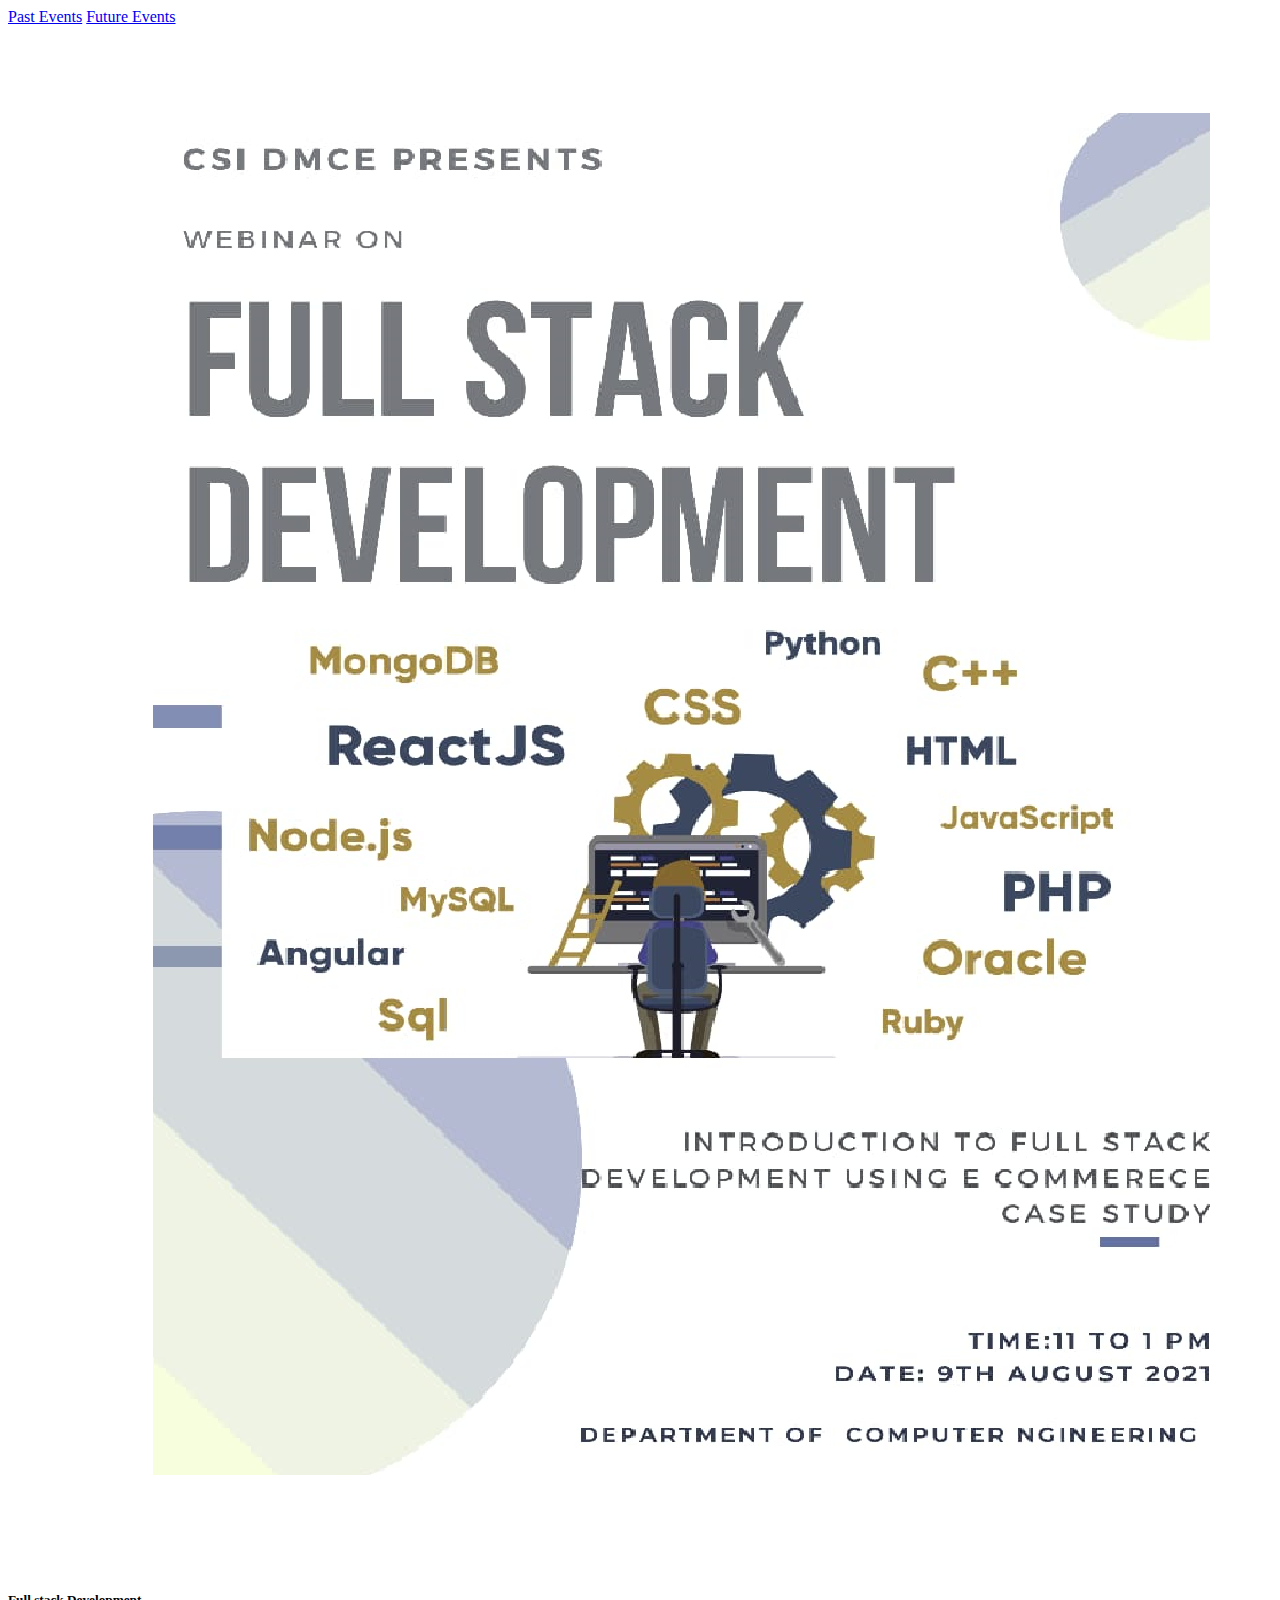
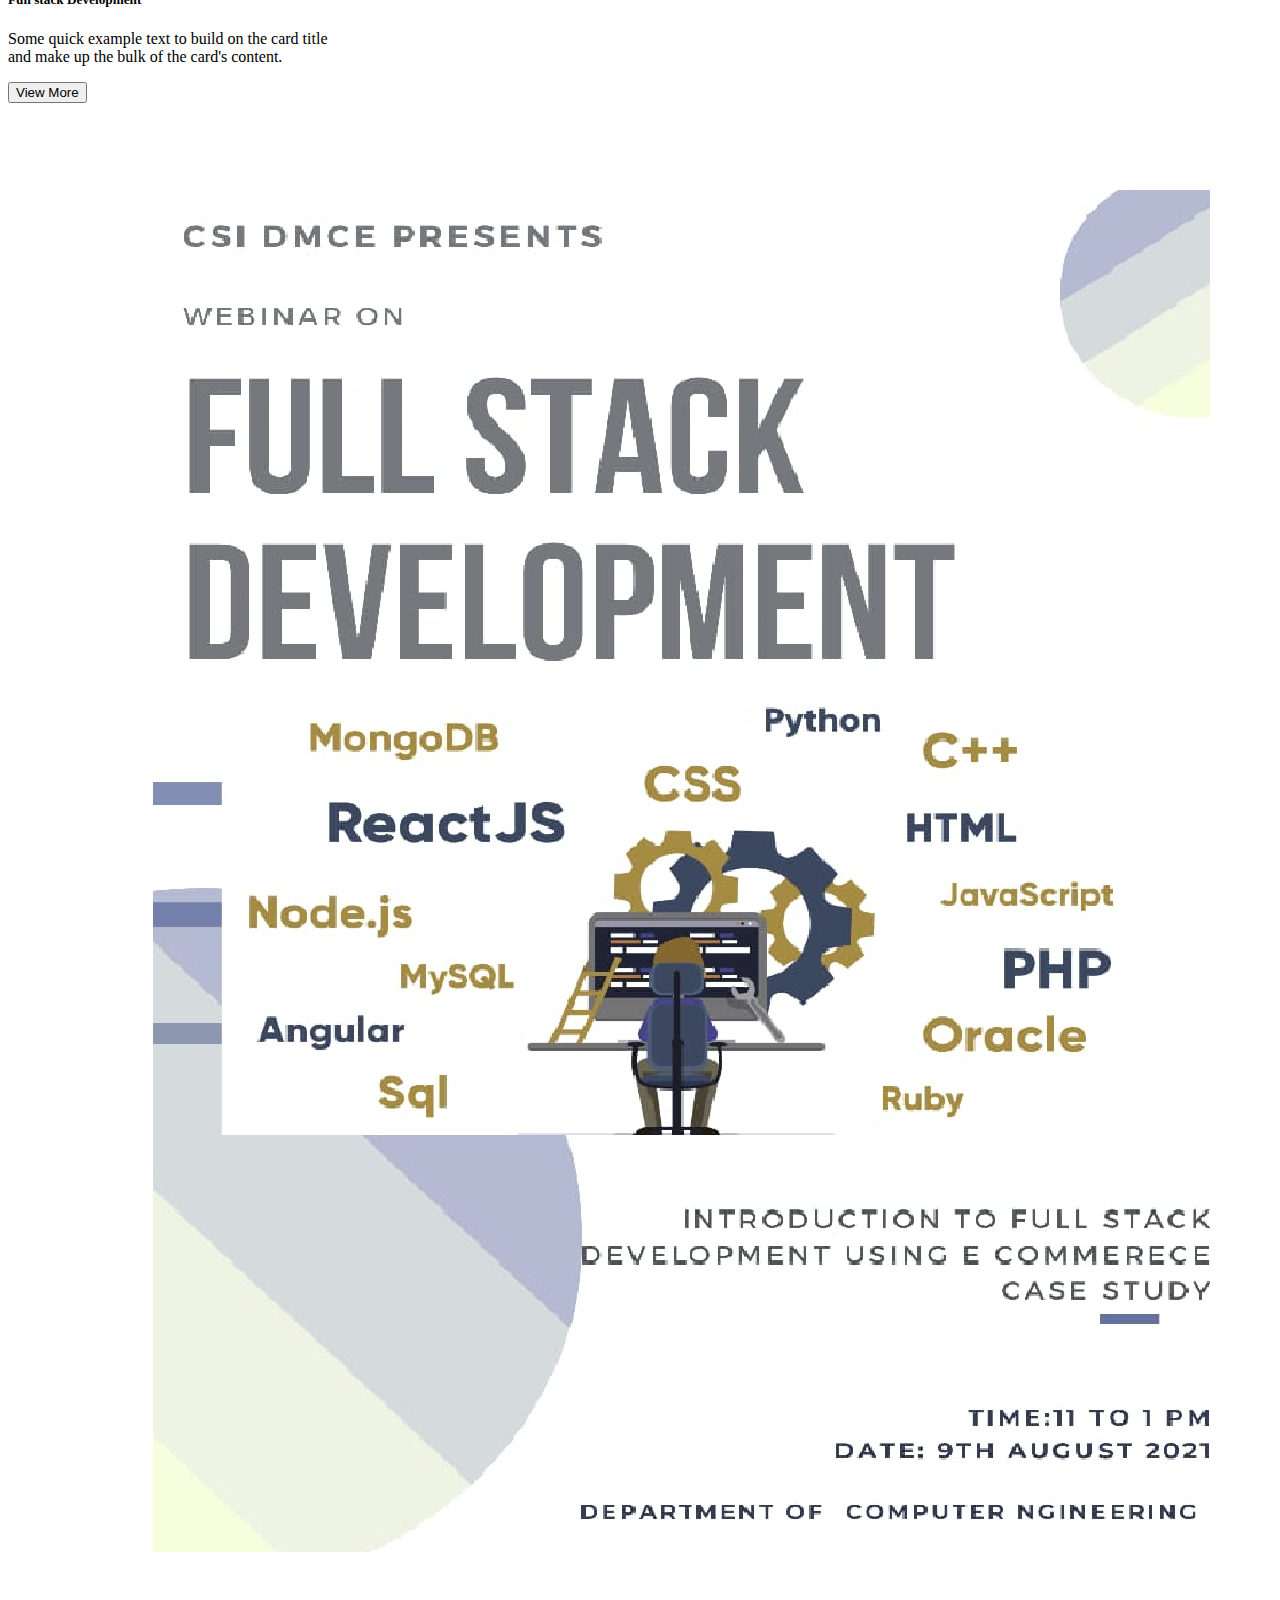
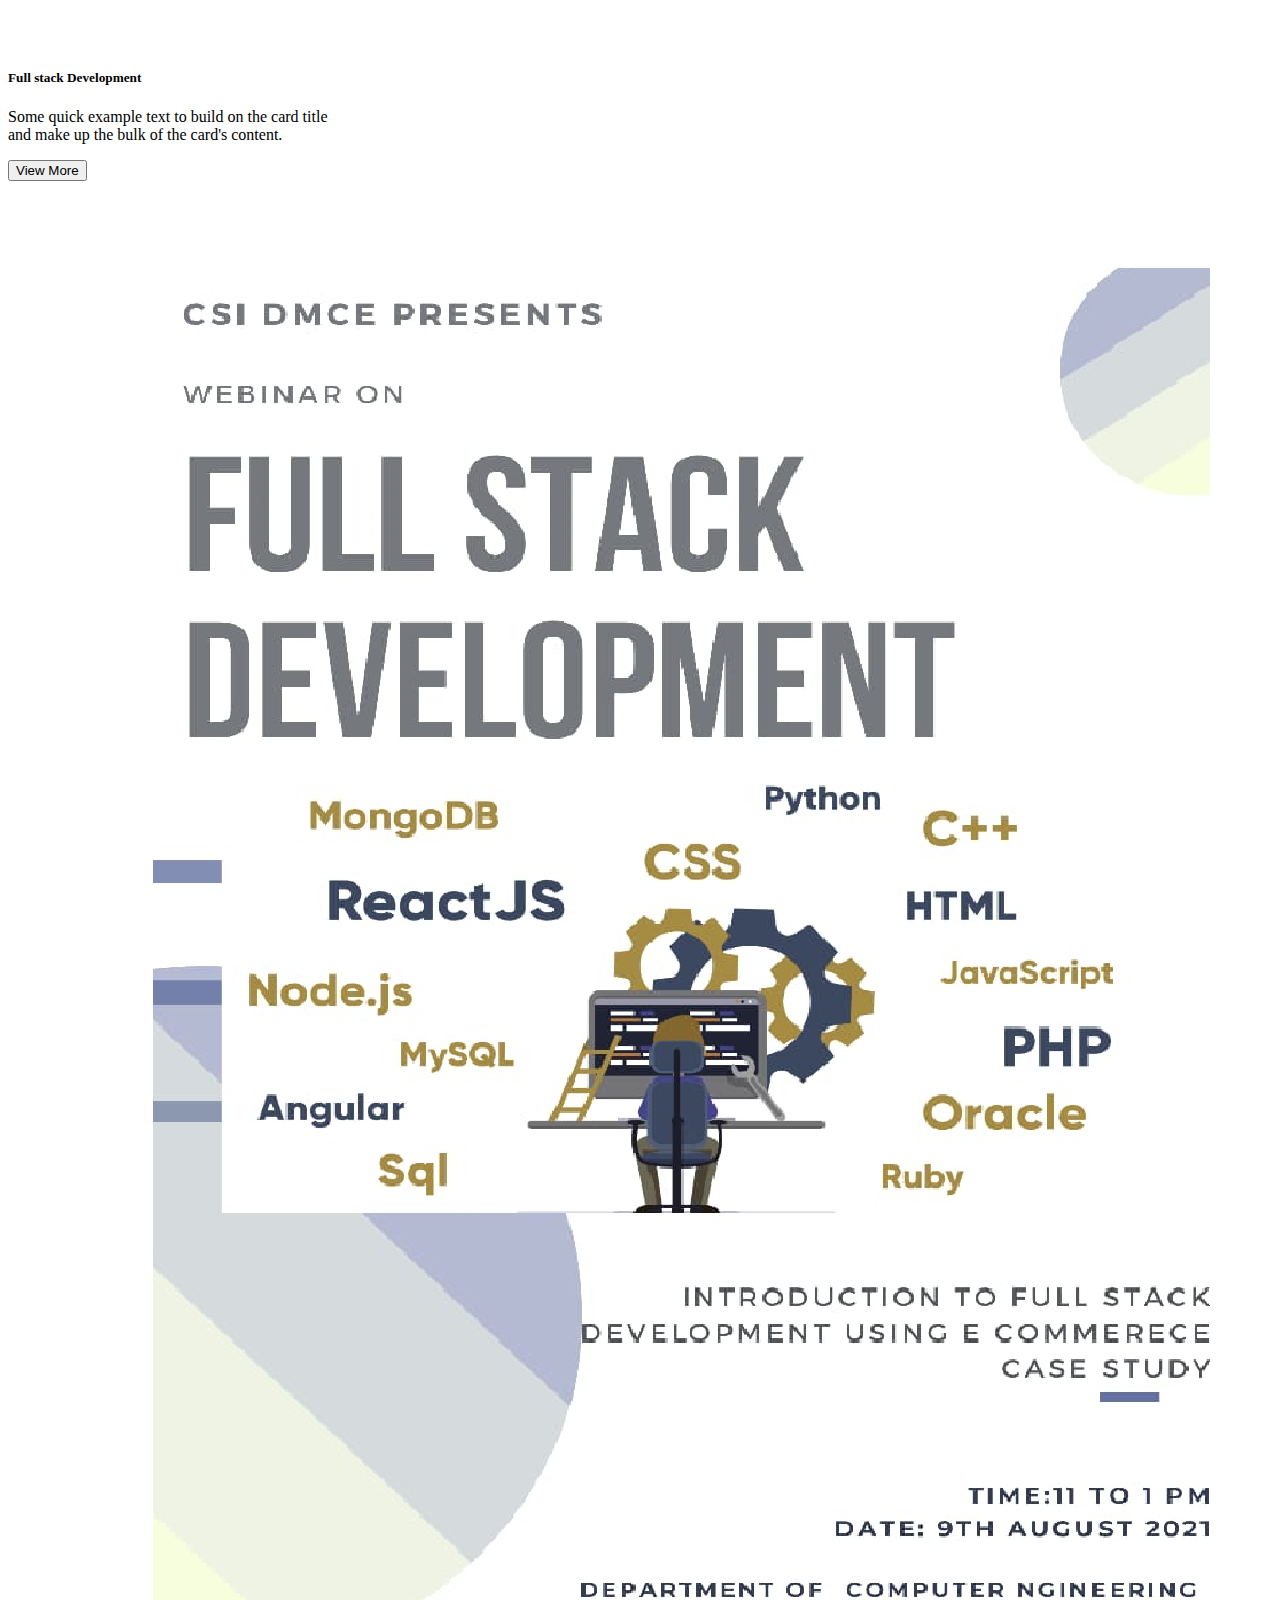
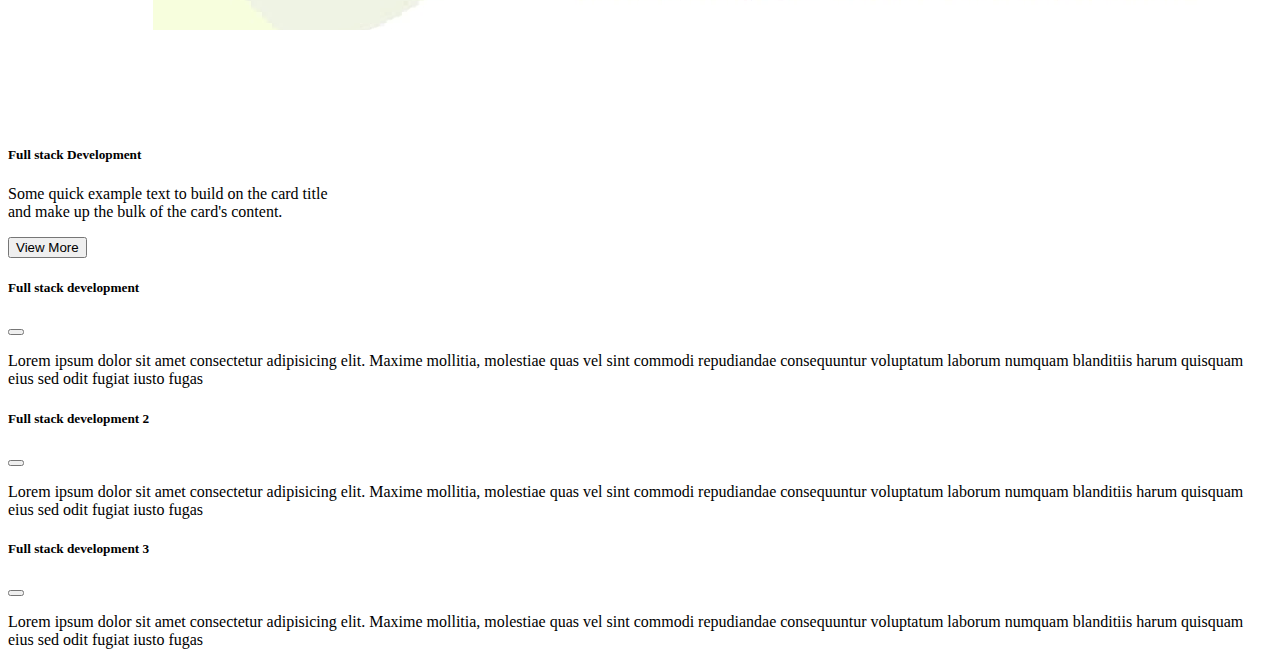
==== events.html @ 33188502 "Add modal on View more" ====
<!DOCTYPE html>
<html lang="en">

<head>
    <meta charset="UTF-8">
    <meta http-equiv="X-UA-Compatible" content="IE=edge">
    <meta name="viewport" content="width=device-width, initial-scale=1.0">
    <title>Document</title>
</head>

<body>
    <!doctype html>
    <html lang="en">

    <head>
        <!-- Required meta tags -->
        <meta charset="utf-8">
        <meta name="viewport" content="width=device-width, initial-scale=1">

        <!-- Bootstrap CSS -->
        <link href="https://cdn.jsdelivr.net/npm/bootstrap@5.1.3/dist/css/bootstrap.min.css" rel="stylesheet" integrity="sha384-1BmE4kWBq78iYhFldvKuhfTAU6auU8tT94WrHftjDbrCEXSU1oBoqyl2QvZ6jIW3" crossorigin="anonymous">

        <title></title>
    </head>

    <body>
        <!-- As a heading -->

        <nav class="navbar navbar-light bg-dark">
            <div class="container-fluid  d-flex justify-content-start">
                <a class="navbar-brand text-light" href="#">Past Events</a>
                <a class="navbar-brand text-light" href="#">Future Events</a>

            </div>
        </nav>
        <div class="container-fluid">
            <div class="row">
                <!-- first card -->
                <div class="col-md-4 col-sm-12 col-12 d-flex justify-content-center p-5">
                    <div class="card shadow-lg p-3 mb-5 bg-body rounded" style="width: 20rem;">
                        <div class="container  border-dark m-0 p-0">
                            <img class="card-img-top img-fluid" src="assets/img/Event/FullStack Web Development.png" alt="Card image cap ">
                        </div>
                        <div class="card-body border-dark border-top border-3 ">
                            <h5 class="card-title ">Full stack Development</h5>
                            <p class="card-text ">Some quick example text to build on the card title and make up the bulk of the card's content.</p>
                            <button class="btn btn-primary" data-bs-toggle="modal" data-bs-target="#fullstack">View More</button>
                        </div>
                    </div>
                </div>
                <!-- second card -->
                <div class="col-md-4 col-sm-12 col-12 d-flex justify-content-center p-5">
                    <div class="card  shadow-lg p-3 mb-5 bg-body rounded" style="width: 20rem;height:auto; ">
                        <img class="card-img-top img-fluid " src="assets/img/Event/FullStack Web Development.png " alt="Card image cap ">
                        <div class="card-body border-dark border-top border-3 ">
                            <h5 class="card-title ">Full stack Development</h5>
                            <p class="card-text ">Some quick example text to build on the card title and make up the bulk of the card's content.</p>
                            <button class="btn btn-primary " data-bs-toggle="modal" data-bs-target="#fullstack2">View More</button>
                        </div>
                    </div>
                </div>
                <!-- third card -->
                <div class="col-md-4 col-sm-12 col-12 d-flex justify-content-center p-5">
                    <div class="card  shadow-lg p-3 mb-5 bg-body rounded" style="width:20rem; ">
                        <img class="card-img-top img-fluid " src="assets/img/Event/FullStack Web Development.png " alt="Card image cap ">
                        <div class="card-body border-dark border-top border-3 ">
                            <h5 class="card-title ">Full stack Development</h5>
                            <p class="card-text ">Some quick example text to build on the card title and make up the bulk of the card's content.</p>
                            <button class="btn btn-primary " data-bs-toggle="modal" data-bs-target="#fullstack3">View More</button>
                        </div>
                    </div>
                </div>
            </div>
        </div>


        <!-- modal event 1-->
        <div class="modal fade" id="fullstack" tabindex="-1" aria-labelledby="exampleModalLabel" aria-hidden="true">
            <div class="modal-dialog">
                <div class="modal-content">
                    <div class="modal-header">
                        <h5 class="modal-title" id="exampleModalLabel">Full stack development</h5>
                        <button type="button" class="btn-close" data-bs-dismiss="modal" aria-label="Close"></button>
                    </div>
                    <div class="modal-body ">
                        <p>Lorem ipsum dolor sit amet consectetur adipisicing elit. Maxime mollitia, molestiae quas vel sint commodi repudiandae consequuntur voluptatum laborum numquam blanditiis harum quisquam eius sed odit fugiat iusto fugas</p>
                    </div>

                </div>
            </div>
        </div>

        <!-- modal 2 -->
        <div class="modal fade " id="fullstack2" tabindex="-1 " aria-labelledby="exampleModalLabel " aria-hidden="true ">
            <div class="modal-dialog ">
                <div class="modal-content ">
                    <div class="modal-header ">
                        <h5 class="modal-title " id="exampleModalLabel ">Full stack development 2</h5>
                        <button type="button " class="btn-close" data-bs-dismiss="modal" aria-label="Close"></button>
                    </div>
                    <div class="modal-body">
                        <p>Lorem ipsum dolor sit amet consectetur adipisicing elit. Maxime mollitia, molestiae quas vel sint commodi repudiandae consequuntur voluptatum laborum numquam blanditiis harum quisquam eius sed odit fugiat iusto fugas</p>
                    </div>

                </div>
            </div>
        </div>
        <!-- modal 3 -->
        <div class="modal fade " id="fullstack3" tabindex="-1" aria-labelledby="exampleModalLabel" aria-hidden="true">
            <div class="modal-dialog ">
                <div class="modal-content ">
                    <div class="modal-header ">
                        <h5 class="modal-title" id="exampleModalLabel">Full stack development 3</h5>
                        <button type="button" class="btn-close " data-bs-dismiss="modal" aria-label="Close "></button>
                    </div>
                    <div class="modal-body">
                        <p>Lorem ipsum dolor sit amet consectetur adipisicing elit. Maxime mollitia, molestiae quas vel sint commodi repudiandae consequuntur voluptatum laborum numquam blanditiis harum quisquam eius sed odit fugiat iusto fugas</p>
                    </div>

                </div>
            </div>
        </div>

        <script src="https://cdn.jsdelivr.net/npm/bootstrap@5.1.3/dist/js/bootstrap.bundle.min.js " integrity="sha384-ka7Sk0Gln4gmtz2MlQnikT1wXgYsOg+OMhuP+IlRH9sENBO0LRn5q+8nbTov4+1p " crossorigin="anonymous "></script>


    </body>

    </html>

</body>

</html>

</html>
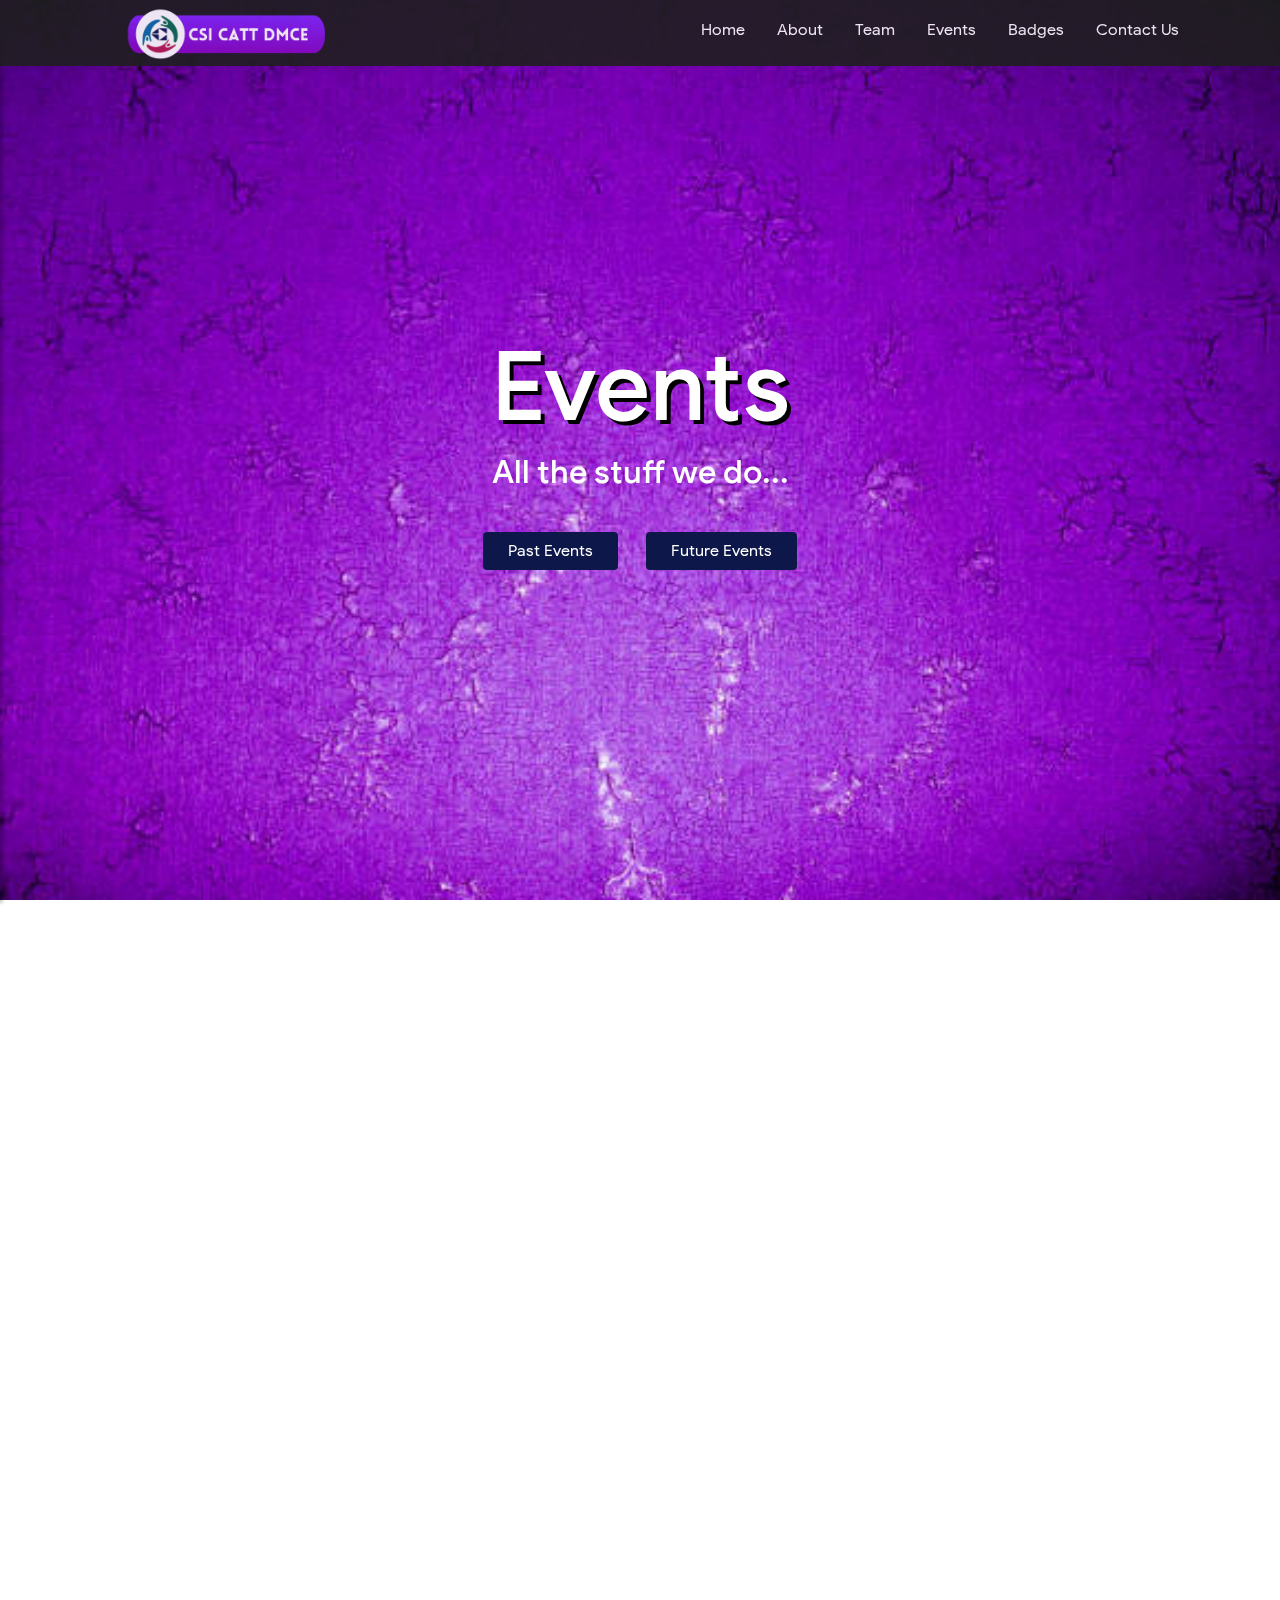
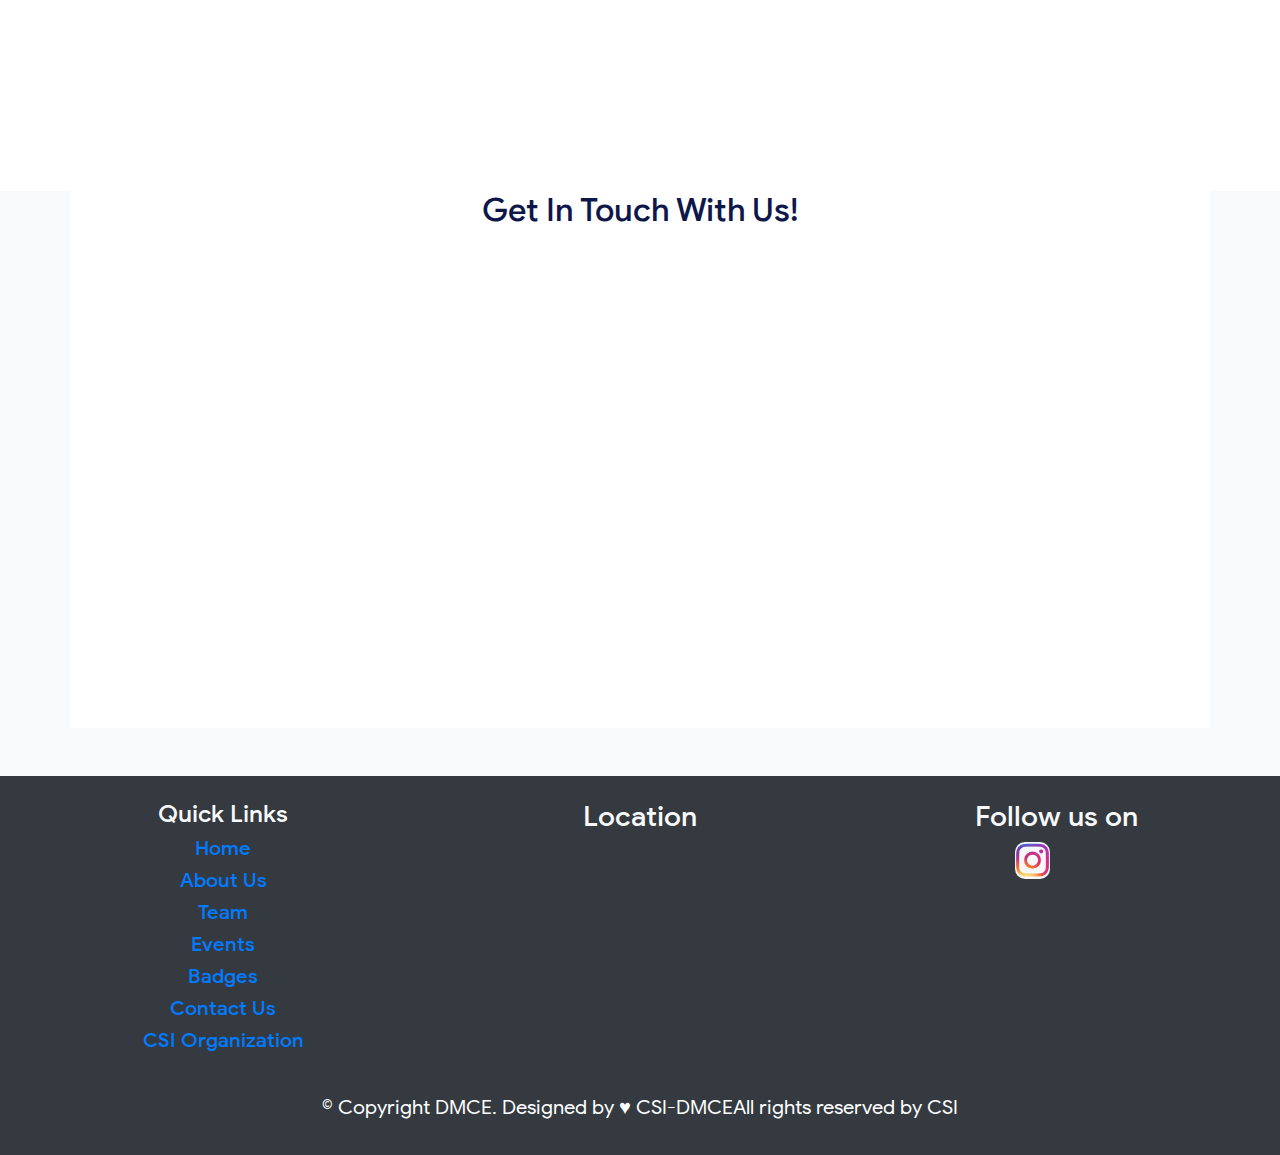
==== commit 8aa19eee: "Added events page" ====
--- a/events.html
+++ b/events.html
@@ -1,135 +1,575 @@
-<!DOCTYPE html>
+<!doctype html>
 <html lang="en">
 
 <head>
-    <meta charset="UTF-8">
-    <meta http-equiv="X-UA-Compatible" content="IE=edge">
-    <meta name="viewport" content="width=device-width, initial-scale=1.0">
-    <title>Document</title>
+    <title></title>
+    <!-- Required meta tags -->
+    <meta charset="utf-8">
+    <meta name="viewport" content="width=device-width, initial-scale=1, shrink-to-fit=no">
+    <link href="assets/img/csi.jpg" rel="icon">
+    <link href="https://fonts.googleapis.com/css2?family=Poppins:ital,wght@0,200;0,400;1,700&display=swap" rel="stylesheet">
+    <link href="assets/css/events.css" rel="stylesheet">
+    <link rel="stylesheet" href="assets/css/style.css">
+    <link href="assets/css/navbar.css" rel="stylesheet">
+    <link rel="stylesheet" href="https://stackpath.bootstrapcdn.com/bootstrap/4.3.1/css/bootstrap.min.css" integrity="sha384-ggOyR0iXCbMQv3Xipma34MD+dH/1fQ784/j6cY/iJTQUOhcWr7x9JvoRxT2MZw1T" crossorigin="anonymous">
+    <link rel="stylesheet" href="https://stackpath.bootstrapcdn.com/font-awesome/4.7.0/css/font-awesome.min.css">
+    <link href="https://unpkg.com/aos@2.3.1/dist/aos.css" rel="stylesheet">
+    <script src="https://unpkg.com/aos@2.3.1/dist/aos.js"></script>
+    <!-- Global site tag (gtag.js) - Google Analytics -->
+    <script async src="https://www.googletagmanager.com/gtag/js?id=G-CCS3W88SJN"></script>
+    <script>
+        window.dataLayer = window.dataLayer || [];
+
+        function gtag() {
+            dataLayer.push(arguments);
+        }
+        gtag('js', new Date());
+
+        gtag('config', 'G-CCS3W88SJN');
+    </script>
 </head>
 
 <body>
-    <!doctype html>
-    <html lang="en">
-
-    <head>
-        <!-- Required meta tags -->
-        <meta charset="utf-8">
-        <meta name="viewport" content="width=device-width, initial-scale=1">
-
-        <!-- Bootstrap CSS -->
-        <link href="https://cdn.jsdelivr.net/npm/bootstrap@5.1.3/dist/css/bootstrap.min.css" rel="stylesheet" integrity="sha384-1BmE4kWBq78iYhFldvKuhfTAU6auU8tT94WrHftjDbrCEXSU1oBoqyl2QvZ6jIW3" crossorigin="anonymous">
-
-        <title></title>
-    </head>
-
-    <body>
-        <!-- As a heading -->
-
-        <nav class="navbar navbar-light bg-dark">
-            <div class="container-fluid  d-flex justify-content-start">
-                <a class="navbar-brand text-light" href="#">Past Events</a>
-                <a class="navbar-brand text-light" href="#">Future Events</a>
-
-            </div>
+    <div class="container-fluid m-0 p-0">
+        <nav id="sidebar">
+            <div id="dismiss">
+                <i class="fa fa-arrow-left"></i>
+            </div>
+
+            <div class="sidebar-header">
+                <h3>CSI-CATT DMCE</h3>
+            </div>
+
+            <ul class="list-unstyled components">
+                <li>
+                    <a class="navbar-link" href="#">Home</a>
+                </li>
+
+                <li>
+                    <a class="normal-nav-link" href="#homeSubmenu" data-toggle="collapse" aria-expanded="false">About</a>
+                    <ul class="collapse list-unstyled" id="homeSubmenu">
+                        <li>
+                            <a class="navbar-link" href="#moreondsc">Who We Are</a>
+                        </li>
+                        <li>
+                            <a class="navbar-link" href="#whattoexpect">What To Expect</a>
+                        </li>
+                    </ul>
+                </li>
+                <li>
+                    <a class="navbar-link" href="team.html">Meet the Team</a>
+                </li>
+                <li>
+                    <a class="navbar-link" href="events.html">Events</a>
+                </li>
+                <li>
+                    <a class="navbar-link" href="#footer">Contact Us</a>
+                </li>
+
+            </ul>
+
         </nav>
-        <div class="container-fluid">
-            <div class="row">
-                <!-- first card -->
-                <div class="col-md-4 col-sm-12 col-12 d-flex justify-content-center p-5">
-                    <div class="card shadow-lg p-3 mb-5 bg-body rounded" style="width: 20rem;">
-                        <div class="container  border-dark m-0 p-0">
-                            <img class="card-img-top img-fluid" src="assets/img/Event/FullStack Web Development.png" alt="Card image cap ">
-                        </div>
-                        <div class="card-body border-dark border-top border-3 ">
-                            <h5 class="card-title ">Full stack Development</h5>
-                            <p class="card-text ">Some quick example text to build on the card title and make up the bulk of the card's content.</p>
-                            <button class="btn btn-primary" data-bs-toggle="modal" data-bs-target="#fullstack">View More</button>
-                        </div>
-                    </div>
-                </div>
-                <!-- second card -->
-                <div class="col-md-4 col-sm-12 col-12 d-flex justify-content-center p-5">
-                    <div class="card  shadow-lg p-3 mb-5 bg-body rounded" style="width: 20rem;height:auto; ">
-                        <img class="card-img-top img-fluid " src="assets/img/Event/FullStack Web Development.png " alt="Card image cap ">
-                        <div class="card-body border-dark border-top border-3 ">
-                            <h5 class="card-title ">Full stack Development</h5>
-                            <p class="card-text ">Some quick example text to build on the card title and make up the bulk of the card's content.</p>
-                            <button class="btn btn-primary " data-bs-toggle="modal" data-bs-target="#fullstack2">View More</button>
-                        </div>
-                    </div>
-                </div>
-                <!-- third card -->
-                <div class="col-md-4 col-sm-12 col-12 d-flex justify-content-center p-5">
-                    <div class="card  shadow-lg p-3 mb-5 bg-body rounded" style="width:20rem; ">
-                        <img class="card-img-top img-fluid " src="assets/img/Event/FullStack Web Development.png " alt="Card image cap ">
-                        <div class="card-body border-dark border-top border-3 ">
-                            <h5 class="card-title ">Full stack Development</h5>
-                            <p class="card-text ">Some quick example text to build on the card title and make up the bulk of the card's content.</p>
-                            <button class="btn btn-primary " data-bs-toggle="modal" data-bs-target="#fullstack3">View More</button>
-                        </div>
-                    </div>
-                </div>
-            </div>
-        </div>
-
-
-        <!-- modal event 1-->
-        <div class="modal fade" id="fullstack" tabindex="-1" aria-labelledby="exampleModalLabel" aria-hidden="true">
-            <div class="modal-dialog">
+
+        <button type="button" id="sidebarCollapse" class="btn">
+            <i class="navbar-toggle fa fa-bars fa-2x"></i>
+        </button>
+
+        <div class="overlay"></div>
+        <header>
+            <div class="container">
+
+                <nav data-aos="fade-down" class="nav d-flex justify-content-between align-items-center">
+                    <div class="d-flex flex-row-reverse justify-content- align-items-center w-100">
+
+
+                        <ul class="main-links list-unstyled d-flex ">
+
+                            <li><a href="#" class="nav-link">Home</a></li>
+                            <li><a href="#moreondsc" class="nav-link">About</a></li>
+                            <li><a href="team.html" class="nav-link">Team</a></li>
+                            <li><a class="nav-link" href="events.html">Events</a></li>
+                            <li><a class="nav-link" href="">Badges</a></li>
+                            <li><a href="#footer" class="nav-link">Contact Us</a></li>
+                        </ul>
+
+                        <div class="social-handles">
+                            <a href="https://csidmce.tech/" target="_blank">
+                                <img src="assets/img/CSI - CATT DMCE.png" width="200" height="" style="margin-left: -36rem !important;">
+                            </a>
+                        </div>
+
+                    </div>
+                </nav>
+        </header>
+        </div>
+
+        <!-- header ends -->
+
+        <div data-aos="fade-down" data-aos-duration="1500" class="main d-flex flex-column align-items-center justify-content-center text-center">
+            <h1>Events</h1>
+            <h2>All the stuff we do...</h2>
+
+            <h3 class="anim-typewriter"></h3>
+
+            <div class="buttons">
+                <button data-tab-target="#pastEvents" class="btn find-out-more mt-4 mr-4 pr-4 pl-4">
+                Past Events
+            </button>
+                <button data-tab-target="#futureEvents" class="btn find-out-more mt-4 pr-4 pl-4">
+                Future Events
+            </button>
+            </div>
+        </div>
+
+
+        <div id="moreondsc" class="container-fluid">
+            <div data-aos="fade-down" data-aos-duration="1500" class="container">
+                <div class="row about-box">
+                    <!--nav bar past and future -->
+                    <!-- <nav class=" navbar navbar-light bg-dark">
+                        <div class="container-fluid  d-flex justify-content-start">
+                            <li class="navbar-brand text-light" data-tab-target="#pastEvents" style="cursor: pointer;">Past Events</li>
+                            <li class="navbar-brand text-light" data-tab-target="#futureEvents" style="cursor: pointer;">Future Events</li>
+                        </div>
+                    </nav> -->
+                    <!-- nav ends -->
+
+                    <div class="container-fluid">
+                        <div class="container-fluid d-flex justify-content-center bg-dark">
+                            <a class="one btn btn-lg mr-5 pt-2 text-light " data-tab-target="#pastEvents">Past Events</a>
+                            <a class="one btn btn-lg ml-4 pt-2 text-light " data-tab-target="#futureEvents">Future Events</a>
+                        </div>
+                        <div id="pastEvents" data-tab-content class="active">
+
+
+                            <div class="row">
+                                <!-- first card -->
+                                <div class=" col-md-4 col-sm-12 col-12 d-flex justify-content-center p-5 ">
+                                    <div class="card shadow-lg p-3 mb-5 bg-body rounded " style="width: 20rem; ">
+                                        <div class="container border-dark m-0 p-0">
+                                            <img class="card-img-top img-fluid " src="assets/img/Event/FullStack Web Development.png" alt="Card image cap" onClick="enlargeImg();">
+                                        </div>
+                                        <div class="card-body border-dark border-top border-3 ">
+                                            <h5 class="card-title ">Full stack Development</h5>
+                                            <p class="card-text ">Some quick example text to build on the card title and make up the bulk of the card's content.</p>
+                                            <button class="btn btn-primary" data-toggle="modal" data-target="#pastEvents1">View More</button>
+                                        </div>
+                                    </div>
+                                </div>
+                                <!-- second card -->
+                                <div class="col-md-4 col-sm-12 col-12 d-flex justify-content-center p-5 tab-content ">
+                                    <div class="card shadow-lg p-3 mb-5 bg-body rounded " style="width: 20rem;height:auto; ">
+                                        <img class="card-img-top img-fluid " src="assets/img/Event/FullStack Web Development.png " alt="Card image cap ">
+                                        <div class="card-body border-dark border-top border-3 ">
+                                            <h5 class="card-title ">Full stack Development</h5>
+                                            <p class="card-text ">Some quick example text to build on the card title and make up the bulk of the card's content.</p>
+                                            <button class="btn btn-primary " data-toggle="modal" data-target="#pastEvents2">View More</button>
+                                        </div>
+                                    </div>
+                                </div>
+                                <!-- third card -->
+                                <div class="col-md-4 col-sm-12 col-12 d-flex justify-content-center p-5 tab-content ">
+                                    <div class="card shadow-lg p-3 mb-5 bg-body rounded " style="width:20rem; ">
+                                        <img class="card-img-top img-fluid " src="assets/img/Event/FullStack Web Development.png " alt="Card image cap">
+                                        <div class="card-body border-dark border-top border-3 ">
+                                            <h5 class="card-title ">Full stack Development</h5>
+                                            <p class="card-text ">Some quick example text to build on the card title and make up the bulk of the card's content.</p>
+                                            <button class="btn btn-primary " data-toggle="modal" data-target="#pastEvents3">View More</button>
+                                        </div>
+                                    </div>
+                                </div>
+                            </div>
+                        </div>
+                        <!-- past event cards finish -->
+
+                        <!-- future events start -->
+
+                        <div id="futureEvents" data-tab-content>
+
+                            <div class="row ">
+                                <div class="col-md-4 col-sm-12 col-12 d-flex justify-content-center p-5  ">
+                                    <div class="card shadow-lg p-3 mb-5 bg-body rounded " style="width: 20rem; ">
+                                        <div class="container border-dark m-0 p-0 ">
+                                            <img class="card-img-top img-fluid " src="assets/img/Event/Profile Building Workshop.jpg " alt="Card image cap">
+                                        </div>
+                                        <div class="card-body border-dark border-top border-3 ">
+                                            <h5 class="card-title ">Profile Building Workshop</h5>
+                                            <p class="card-text ">Some quick example text to build on the card title and make up the bulk of the card's content.</p>
+                                            <button class="btn btn-primary " data-toggle="modal" data-target="#futureEvents1 ">View More</button>
+                                        </div>
+                                    </div>
+                                </div>
+                                <!-- second card -->
+                                <div class="col-md-4 col-sm-12 col-12 d-flex justify-content-center p-5  ">
+                                    <div class="card shadow-lg p-3 mb-5 bg-body rounded " style="width: 20rem;height:auto; ">
+                                        <img class="card-img-top img-fluid " src="assets/img//Event/Profile Building Workshop.jpg " alt="Card image cap ">
+                                        <div class="card-body border-dark border-top border-3 ">
+                                            <h5 class="card-title ">Profile Building Workshop</h5>
+                                            <p class="card-text ">Some quick example text to build on the card title and make up the bulk of the card's content.</p>
+                                            <button class="btn btn-primary " data-toggle="modal" data-target="#futureEvents2">View More</button>
+                                        </div>
+                                    </div>
+                                </div>
+                                <!-- third card -->
+                                <div class="col-md-4 col-sm-12 col-12 d-flex justify-content-center p-5  ">
+                                    <div class="card shadow-lg p-3 mb-5 bg-body rounded " style="width:20rem; ">
+                                        <img class="card-img-top img-fluid " src="assets/img/Event/Profile Building Workshop.jpg " alt="Card image cap ">
+                                        <div class="card-body border-dark border-top border-3 ">
+                                            <h5 class="card-title ">Profile Building Workshop</h5>
+                                            <p class="card-text ">Some quick example text to build on the card title and make up the bulk of the card's content.</p>
+                                            <button class="btn btn-primary " data-toggle="modal" data-target="#futureEvents3 ">View More</button>
+                                        </div>
+                                    </div>
+                                </div>
+                            </div>
+                        </div>
+                        <!-- future events ends -->
+                    </div>
+                    <!-- row ends -->
+                </div>
+            </div>
+        </div>
+        <!-- events ends -->
+
+        <!-- Modals  -->
+
+        <!-- past modals -->
+        <div class="modal fade" id="pastEvents1" tabindex="-1" role="dialog" aria-labelledby="exampleModalLabel" aria-hidden="true">
+            <div class="modal-dialog" role="document">
                 <div class="modal-content">
                     <div class="modal-header">
                         <h5 class="modal-title" id="exampleModalLabel">Full stack development</h5>
-                        <button type="button" class="btn-close" data-bs-dismiss="modal" aria-label="Close"></button>
-                    </div>
-                    <div class="modal-body ">
-                        <p>Lorem ipsum dolor sit amet consectetur adipisicing elit. Maxime mollitia, molestiae quas vel sint commodi repudiandae consequuntur voluptatum laborum numquam blanditiis harum quisquam eius sed odit fugiat iusto fugas</p>
-                    </div>
-
-                </div>
-            </div>
-        </div>
-
-        <!-- modal 2 -->
-        <div class="modal fade " id="fullstack2" tabindex="-1 " aria-labelledby="exampleModalLabel " aria-hidden="true ">
-            <div class="modal-dialog ">
-                <div class="modal-content ">
-                    <div class="modal-header ">
-                        <h5 class="modal-title " id="exampleModalLabel ">Full stack development 2</h5>
-                        <button type="button " class="btn-close" data-bs-dismiss="modal" aria-label="Close"></button>
+                        <button type="button" class="close" data-dismiss="modal" aria-label="Close">
+                    <span aria-hidden="true">&times;</span>
+                  </button>
                     </div>
                     <div class="modal-body">
                         <p>Lorem ipsum dolor sit amet consectetur adipisicing elit. Maxime mollitia, molestiae quas vel sint commodi repudiandae consequuntur voluptatum laborum numquam blanditiis harum quisquam eius sed odit fugiat iusto fugas</p>
-                    </div>
-
-                </div>
-            </div>
-        </div>
-        <!-- modal 3 -->
-        <div class="modal fade " id="fullstack3" tabindex="-1" aria-labelledby="exampleModalLabel" aria-hidden="true">
-            <div class="modal-dialog ">
-                <div class="modal-content ">
-                    <div class="modal-header ">
-                        <h5 class="modal-title" id="exampleModalLabel">Full stack development 3</h5>
-                        <button type="button" class="btn-close " data-bs-dismiss="modal" aria-label="Close "></button>
+
+                    </div>
+
+                </div>
+            </div>
+        </div>
+
+        <!-- modal 2 -->
+        <div class="modal fade" id="pastEvents2" tabindex="-1" role="dialog" aria-labelledby="exampleModalLabel" aria-hidden="true">
+            <div class="modal-dialog" role="document">
+                <div class="modal-content">
+                    <div class="modal-header">
+                        <h5 class="modal-title" id="exampleModalLabel">Full stack development</h5>
+                        <button type="button" class="close" data-dismiss="modal" aria-label="Close">
+                    <span aria-hidden="true">&times;</span>
+                  </button>
                     </div>
                     <div class="modal-body">
                         <p>Lorem ipsum dolor sit amet consectetur adipisicing elit. Maxime mollitia, molestiae quas vel sint commodi repudiandae consequuntur voluptatum laborum numquam blanditiis harum quisquam eius sed odit fugiat iusto fugas</p>
-                    </div>
-
-                </div>
-            </div>
-        </div>
-
-        <script src="https://cdn.jsdelivr.net/npm/bootstrap@5.1.3/dist/js/bootstrap.bundle.min.js " integrity="sha384-ka7Sk0Gln4gmtz2MlQnikT1wXgYsOg+OMhuP+IlRH9sENBO0LRn5q+8nbTov4+1p " crossorigin="anonymous "></script>
-
-
-    </body>
-
-    </html>
-
+
+                    </div>
+
+                </div>
+            </div>
+        </div>
+        <!-- modal 3 -->
+        <div class="modal fade" id="pastEvents3" tabindex="-1" role="dialog" aria-labelledby="exampleModalLabel" aria-hidden="true">
+            <div class="modal-dialog" role="document">
+                <div class="modal-content">
+                    <div class="modal-header">
+                        <h5 class="modal-title" id="exampleModalLabel">Full stack development</h5>
+                        <button type="button" class="close" data-dismiss="modal" aria-label="Close">
+                    <span aria-hidden="true">&times;</span>
+                  </button>
+                    </div>
+                    <div class="modal-body">
+                        <p>Lorem ipsum dolor sit amet consectetur adipisicing elit. Maxime mollitia, molestiae quas vel sint commodi repudiandae consequuntur voluptatum laborum numquam blanditiis harum quisquam eius sed odit fugiat iusto fugas</p>
+
+                    </div>
+
+                </div>
+            </div>
+        </div>
+        <!-- past modals end-->
+
+        <!-- future modals -->
+        <div class="modal fade" id="futureEvents1" tabindex="-1" role="dialog" aria-labelledby="exampleModalLabel" aria-hidden="true">
+            <div class="modal-dialog" role="document">
+                <div class="modal-content">
+                    <div class="modal-header">
+                        <h5 class="modal-title" id="exampleModalLabel">profile building workshop</h5>
+                        <button type="button" class="close" data-dismiss="modal" aria-label="Close">
+                    <span aria-hidden="true">&times;</span>
+                  </button>
+                    </div>
+                    <div class="modal-body">
+                        <p>Lorem ipsum dolor sit amet consectetur adipisicing elit. Maxime mollitia, molestiae quas vel sint commodi repudiandae consequuntur voluptatum laborum numquam blanditiis harum quisquam eius sed odit fugiat iusto fugas</p>
+
+                    </div>
+
+                </div>
+            </div>
+        </div>
+        <!-- modal 2 -->
+        <div class="modal fade" id="futureEvents2" tabindex="-1" role="dialog" aria-labelledby="exampleModalLabel" aria-hidden="true">
+            <div class="modal-dialog" role="document">
+                <div class="modal-content">
+                    <div class="modal-header">
+                        <h5 class="modal-title" id="exampleModalLabel">profile building workshop</h5>
+                        <button type="button" class="close" data-dismiss="modal" aria-label="Close">
+                    <span aria-hidden="true">&times;</span>
+                  </button>
+                    </div>
+                    <div class="modal-body">
+                        <p>Lorem ipsum dolor sit amet consectetur adipisicing elit. Maxime mollitia, molestiae quas vel sint commodi repudiandae consequuntur voluptatum laborum numquam blanditiis harum quisquam eius sed odit fugiat iusto fugas</p>
+                    </div>
+
+                </div>
+            </div>
+        </div>
+        <!-- modal 3 -->
+        <div class="modal fade " id="futureEvents3" tabindex="-1 " aria-labelledby="exampleModalLabel " aria-hidden="true ">
+            <div class="modal fade" id="futureEvents1" tabindex="-1" role="dialog" aria-labelledby="exampleModalLabel" aria-hidden="true">
+                <div class="modal-dialog" role="document">
+                    <div class="modal-content">
+                        <div class="modal-header">
+                            <h5 class="modal-title" id="exampleModalLabel">profile building workshop</h5>
+                            <button type="button" class="close" data-dismiss="modal" aria-label="Close">
+                        <span aria-hidden="true">&times;</span>
+                      </button>
+                        </div>
+                        <div class="modal-body">
+                            <p>Lorem ipsum dolor sit amet consectetur adipisicing elit. Maxime mollitia, molestiae quas vel sint commodi repudiandae consequuntur voluptatum laborum numquam blanditiis harum quisquam eius sed odit fugiat iusto fugas</p>
+                        </div>
+
+                    </div>
+                </div>
+            </div>
+        </div>
+        <!-- future modals end -->
+
+        <!-- contact starts -->
+        <div class="container-fluid bg-light m-0 p-0">
+            <div class="container" id="footer">
+                <div class="heading">
+                    <h2>Get In Touch With Us!</h2>
+                </div>
+                <div class="row mb-5 justify-content-center">
+                    <div data-aos="fade-down" data-aos-duration="1500" class="form-section col-lg-4 col-md-6 mb-5">
+                        <h5 class="mb-4 text-sm-center">Have a Question?</h5>
+                        <div class="success-message"></div>
+                        <div>
+                            <form name="submit-to-google-sheet">
+                                <div class="form-group">
+                                    <label for="Name">Name</label>
+                                    <input name="name" type="text" class="form-control" id="name" aria-describedby="emailHelp" placeholder="Enter your name">
+                                </div>
+                                <div class="form-group">
+                                    <label for="exampleInputEmail1">Email address</label>
+                                    <input name="email" type="email" class="form-control" id="exampleInputEmail1" aria-describedby="emailHelp" placeholder="Enter your email">
+                                    <small id="emailHelp" class="form-text text-muted">We'll never share your email with
+                                    anyone
+                                    else.</small>
+                                </div>
+                                <div class="form-group">
+                                    <label for="Message">Message</label>
+                                    <textarea name="message" type="textarea" class="form-control" id="message" aria-describedby="emailHelp" placeholder="Have anything on your mind?"></textarea>
+                                </div>
+                                <button type="submit" class="btn btn-primary">Send!</button>
+                            </form>
+                        </div>
+                    </div>
+
+                    <div data-aos="fade-down" data-aos-duration="1500" class="col-lg-4 col-md-6 text-center">
+                        <img src="assets/img/Get In Touch With Us/contactlogo.jpg" width="400" height="350" allowtransparency="true" frameborder="0" sandbox="allow-popups allow-popups-to-escape-sandbox allow-same-origin allow-scripts"></iframe>
+                    </div>
+                </div>
+            </div>
+
+            <!-- contact ends -->
+
+            <!-- footer starts -->
+
+            <div class="container-fluid bg-dark px-2 py-3">
+                <div class="row d-flex justify-content-center align-items-start py-2 m-0">
+                    <div class="col-md-2 col-lg-3 mb-4 mb-lg-0">
+                        <div class="d-flex flex-column justify-content-center align-items-center">
+
+                            <h4 class="text-light">Quick Links</h4>
+                            <h5><a href="#">Home</a></h5>
+                            <h5><a href="#">About Us</a></h5>
+                            <h5><a href="team.html">Team</a></h5>
+                            <h5><a href="events.html">Events</a></h5>
+                            <h5><a href="#">Badges</a></h5>
+
+                            <h5><a href="#footer">Contact Us</a></h5>
+                            <h5><a href="http://csi-india.org.in/" target="_blank">CSI Organization</a></h5>
+
+                        </div>
+                    </div>
+                    <div class="
+                        col-md-6 col-lg-4
+                        mx-0 mx-lg-4
+                        mb-4 mb-lg-0
+                        d-flex
+                        flex-column
+                        align-items-center
+                        justify-content-center
+                        mx-lg-5 
+                      ">
+                        <h3 class="text-light">Location</h3>
+                        <iframe src="https://www.google.com/maps/embed?pb=!1m18!1m12!1m3!1d15075.191606669197!2d72.98683468317614!3d19.160321793647032!2m3!1f0!2f0!3f0!3m2!1i1024!2i768!4f13.1!3m3!1m2!1s0x3be7bf4daf8967d9%3A0xdd90bed2058f7eaa!2sDatta%20Meghe%20College%20Of%20Engineering!5e0!3m2!1sen!2sin!4v1634584192366!5m2!1sen!2sin"
+                            style="
+                          border: 0;
+                          width: 100%;
+                          height: 15vw;
+                          border-radius: 8px;
+                          min-height: 200px;
+                          margin-top: 5px;
+                        "></iframe>
+                    </div>
+                    <div class="
+                        col-md-3
+                        d-flex
+                        flex-column
+                        justify-content-center
+                        align-items-center
+                      ">
+                        <h3 class="text-light">Follow us on</h3>
+                        <div class="
+                          icons
+                          d-flex
+                          flex-row
+                          justify-content-center
+                          align-items-center
+                        ">
+                            <a href="https://www.instagram.com/dmce_csi_catt/" target="_blank" class="mx-2">
+                                <img src="[data-uri]"
+                                    style="border-radius: 10px; width: 35px;" alt="" style="width: 40px; height: auto" />
+                            </a>
+                            <a href="https://csidmce.tech/" target="_blank" class="mx-2">
+                                <img src="https://www.freeiconspng.com/uploads/facebook-transparent-logo-png-0.png" alt="" style="width: 30px; height: auto" />
+                            </a>
+                            <a href="https://twitter.com/dmce_csi_catt?lang=en" target="_blank" class="mx-2">
+                                <img src="https://www.designbust.com/download/635/png/twitter_logo_transparent_background512.png" alt="" style="width: 50px; height: auto" />
+                                <a href="https://csidmce.tech/" target="_blank" class="mx-2">
+                                    <img src="https://image.similarpng.com/very-thumbnail/2020/07/Linkedin-logo-on-transparent--background-PNG.png" alt="" style="width: 30px; height: auto; border-radius: 7px;" />
+                                </a>
+                        </div>
+                    </div>
+                </div>
+                <br>
+                <p style="text-align: center; color: white; font-size: 20px;">© Copyright DMCE. Designed by ♥ CSI-DMCEAll rights reserved by CSI</p>
+            </div>
+
+        </div>
+        <!-- footer ends -->
+
+
+
+        <script src="https://code.jquery.com/jquery-3.3.1.slim.min.js" integrity="sha384-q8i/X+965DzO0rT7abK41JStQIAqVgRVzpbzo5smXKp4YfRvH+8abtTE1Pi6jizo" crossorigin="anonymous">
+        </script>
+        <!-- jQuery Custom Scroller CDN -->
+        <script src="https://cdnjs.cloudflare.com/ajax/libs/malihu-custom-scrollbar-plugin/3.1.5/jquery.mCustomScrollbar.concat.min.js">
+        </script>
+
+
+
+        <script type="text/javascript">
+            $(document).ready(function() {
+                $("#sidebar").mCustomScrollbar({
+                    theme: "minimal"
+                });
+
+                $('#dismiss, .overlay, .navbar-link').on('click', function() {
+                    $('#sidebar').removeClass('active');
+                    $('.overlay').removeClass('active');
+                });
+
+                $('#sidebarCollapse').on('click', function() {
+                    $('#sidebar').addClass('active');
+                    $('.overlay').addClass('active');
+                    $('.collapse.in').toggleClass('in');
+                    $('a[aria-expanded=true]').attr('aria-expanded', 'false');
+                });
+            });
+        </script>
+        <script>
+            const img = document.querySelectorAll('.card-img-top');
+            // Set image size to 1.5 times original
+            img.forEach(x => {
+                x.addEventListener('click', () => {
+                    x.style.transform = "scale(1.2)";
+                    // Animation effect 
+                    x.style.transition = "transform 0.25s ease";
+                    img.style.transform = "scale(1)";
+                    // Animation effect 
+                    img.style.transition = "transform 0.25s ease";
+                })
+
+
+            })
+        </script>
+        <!-- tab swapping js starts -->
+        <script>
+            const tabs = document.querySelectorAll('[data-tab-target]');
+            console.log(tabs);
+            const tabContents = document.querySelectorAll('[data-tab-content]');
+            console.log(tabContents);
+
+
+
+            tabs.forEach(tab => {
+                tab.addEventListener('click', () => {
+                    console.log("helo");
+                    const target = document.querySelector(tab.dataset.tabTarget);
+                    console.log(target);
+                    const x = document.querySelectorAll('.one');
+                    x.forEach(y => {
+                        y.classList.remove('tab-links');
+                        tab.classList.add('tab-links');
+                    })
+                    tabContents.forEach(tabContent => {
+                        tabContent.classList.remove('active');
+                    });
+
+                    target.classList.add('active');
+
+                    // tab.classList.remove('tab-links');
+
+                })
+
+
+            })
+        </script>
+        <!-- tab swappin js ends -->
+        <script>
+            const scriptURL =
+                'https://script.google.com/macros/s/AKfycbwnUWrY8gzGqbVZ4on6-hsPAbms8khQltLrV85cqOmO6kQklv0/exec'
+            const form = document.forms['submit-to-google-sheet']
+
+            form.addEventListener('submit', e => {
+                e.preventDefault()
+                fetch(scriptURL, {
+                        method: 'POST',
+                        body: new FormData(form)
+                    })
+                    .then(response => {
+                        let successbox = document.querySelector('.success-message');
+                        successbox.innerHTML =
+                            '<div class="alert alert-primary">We will get back to you ASAP!</div>';
+                        form.name = form.email = form.message = ' ';
+                        console.log('Success!', response)
+                    })
+                    .catch(error => console.error('Error!', error.message))
+            })
+        </script>
+        <script>
+            AOS.init();
+        </script>
+        <!-- <script src="assets/js/app.js"></script> -->
+        <script src="https://cdnjs.cloudflare.com/ajax/libs/popper.js/1.14.7/umd/popper.min.js" integrity="sha384-UO2eT0CpHqdSJQ6hJty5KVphtPhzWj9WO1clHTMGa3JDZwrnQq4sF86dIHNDz0W1" crossorigin="anonymous">
+        </script>
+        <script src="https://stackpath.bootstrapcdn.com/bootstrap/4.3.1/js/bootstrap.min.js" integrity="sha384-JjSmVgyd0p3pXB1rRibZUAYoIIy6OrQ6VrjIEaFf/nJGzIxFDsf4x0xIM+B07jRM" crossorigin="anonymous">
+        </script>
 </body>
 
-</html>
-
 </html>--- a/assets/css/events.css
+++ b/assets/css/events.css
@@ -0,0 +1,38 @@
+body>* {
+    font-family: 'Google Sans', sans-serif !important;
+    color: #0e174a !important;
+}
+
+body {
+    background-image: url('../img/Team/b11.jpg') !important;
+    background-position: center;
+    background-attachment: fixed;
+    background-size: cover;
+}
+
+body::-webkit-scrollbar {
+    background-color: #111;
+}
+
+body::-webkit-scrollbar-thumb {
+    background-color: #8025f5;
+    border-radius: 2px;
+}
+
+[data-tab-content] {
+    display: none;
+}
+
+.active[data-tab-content] {
+    display: block;
+}
+
+.tab-links[data-tab-target] {
+    cursor: pointer;
+    background-color: #8025f5;
+    color: #fff;
+}
+
+card-img-top {
+    overflow: hidden;
+}--- a/assets/css/style.css
+++ b/assets/css/style.css
@@ -0,0 +1,569 @@
+@font-face {
+    font-family: 'Google Sans';
+    src: url('../fonts/GoogleSans-BoldItalic.woff2') format('woff2'), url('../fonts/GoogleSans-Italic.woff') format('woff');
+    font-weight: normal;
+    font-style: italic;
+    font-display: swap;
+}
+
+@font-face {
+    font-family: 'Google Sans';
+    src: url('../fonts/GoogleSans-Bold.woff2') format('woff2'), url('../fonts/GoogleSans-Bold.woff') format('woff');
+    font-weight: bold;
+    font-style: normal;
+    font-display: swap;
+}
+
+@font-face {
+    font-family: 'Google Sans';
+    src: url('../fonts/GoogleSans-BoldItalic.woff2') format('woff2'), url('GoogleSans-BoldItalic.woff') format('woff');
+    font-weight: bold;
+    font-style: italic;
+    font-display: swap;
+}
+
+@font-face {
+    font-family: 'Google Sans';
+    src: url('../fonts/GoogleSans-Medium.woff2') format('woff2'), url('../fonts/GoogleSans-Medium.woff') format('woff');
+    font-weight: 500;
+    font-style: normal;
+    font-display: swap;
+}
+
+@font-face {
+    font-family: 'Google Sans';
+    src: url('../fonts/GoogleSans-Regular.woff2') format('woff2'), url('../fonts/GoogleSans-Regular.woff') format('woff');
+    font-weight: normal;
+    font-style: normal;
+    font-display: swap;
+}
+
+@font-face {
+    font-family: 'Google Sans';
+    src: url('../fonts/GoogleSans-MediumItalic.woff2') format('woff2'), url('../fonts/GoogleSans-MediumItalic.woff') format('woff');
+    font-weight: 500;
+    font-style: italic;
+    font-display: swap;
+}
+
+@font-face {
+    font-family: 'Google Sans Display';
+    src: url('../fonts/GoogleSansDisplay-BoldItalic.woff2') format('woff2'), url('../fonts/GoogleSansDisplay-BoldItalic.woff') format('woff');
+    font-weight: bold;
+    font-style: italic;
+    font-display: swap;
+}
+
+@font-face {
+    font-family: 'Google Sans Display';
+    src: url('../fonts/GoogleSansDisplay-Italic.woff2') format('woff2'), url('../fonts/GoogleSansDisplay-Italic.woff') format('woff');
+    font-weight: normal;
+    font-style: italic;
+    font-display: swap;
+}
+
+@font-face {
+    font-family: 'Google Sans Display';
+    src: url('../fonts/GoogleSansDisplay-Bold.woff2') format('woff2'), url('../fonts/GoogleSansDisplay-Bold.woff') format('woff');
+    font-weight: bold;
+    font-style: normal;
+    font-display: swap;
+}
+
+@font-face {
+    font-family: 'Google Sans Display';
+    src: url('../fonts/GoogleSansDisplay-Medium.woff2') format('woff2'), url('../fonts/GoogleSansDisplay-Medium.woff') format('woff');
+    font-weight: 500;
+    font-style: normal;
+    font-display: swap;
+}
+
+@font-face {
+    font-family: 'Google Sans Display';
+    src: url('../fonts/GoogleSansDisplay-Regular.woff2') format('woff2'), url('../fonts/GoogleSansDisplay-Regular.woff') format('woff');
+    font-weight: normal;
+    font-style: normal;
+    font-display: swap;
+}
+
+@font-face {
+    font-family: 'Google Sans Display';
+    src: url('../fonts/GoogleSansDisplay-MediumItalic.woff2') format('woff2'), url('../fonts/GoogleSansDisplay-MediumItalic.woff') format('woff');
+    font-weight: 500;
+    font-style: italic;
+    font-display: swap;
+}
+
+html {
+    scroll-behavior: smooth;
+}
+
+div,
+footer {
+    scroll-margin-top: 50px;
+}
+
+a:hover {
+    text-decoration: none !important;
+}
+
+body>* {
+    font-family: 'Google Sans', sans-serif !important;
+    color: #0e174a !important;
+}
+
+body {
+    background-image: url('../img/Home/home.jpg');
+    background-position: center;
+    background-attachment: fixed;
+    background-size: cover;
+}
+
+body::-webkit-scrollbar {
+    background-color: #111;
+}
+
+body::-webkit-scrollbar-thumb {
+    background-color: #8025f5;
+    border-radius: 2px;
+}
+
+.backToTop {
+    position: fixed;
+    visibility: hidden;
+    opacity: 0;
+    right: 32px;
+    bottom: 16px;
+    display: flex;
+    align-items: center;
+    justify-content: center;
+    z-index: 996;
+    background: #5b00d1;
+    width: 40px;
+    height: 40px;
+    border-radius: 50px;
+    transition: all 0.4s;
+}
+
+.backToTop i {
+    font-size: 25px;
+    color: #fff;
+    line-height: 0;
+}
+
+.backToTop:hover {
+    background: rgb(111, 6, 247);
+    color: #fff;
+}
+
+.backToTop.active {
+    visibility: visible;
+    opacity: 1;
+    bottom: 32px;
+}
+
+header {
+    z-index: 1000;
+    width: 100%;
+    position: fixed;
+    background-color: #1f1f1f;
+    opacity: 0.7;
+    /* background-color: white; */
+}
+
+.nav {
+    color: white;
+}
+
+.main-links {
+    padding-top: 10px;
+}
+
+.nav-link:hover {
+    background-color: white;
+    color: black !important;
+    transition: 0.2s;
+}
+
+.social-handles>* {
+    color: white;
+    margin-left: 1rem;
+}
+
+header:hover {
+    transition: 0.3s;
+    opacity: 0.9;
+}
+
+.social-handles i:hover {
+    opacity: 1;
+}
+
+h1 {
+    font-size: 6rem !important;
+    /* font-family: "Montserrat", sans-serif; */
+    font-weight: 800;
+    text-shadow: 4px 4px #000000;
+}
+
+.main {
+    color: white !important;
+    height: 100vh;
+}
+
+.find-out-more {
+    background-color: #0e174a !important;
+    color: white !important;
+}
+
+.find-out-more:hover {
+    background-color: white !important;
+    color: black !important;
+    transition: 2s;
+}
+
+.dev-logo {
+    max-width: 500px;
+}
+
+#moreondsc,
+#team,
+#whattoexpect,
+#FAQ {
+    /* font-size: 1.5rem; */
+    font-weight: 200;
+    background-color: white;
+    padding: 4rem;
+}
+
+#moreondsc img {
+    max-width: 100%;
+    /* max-height: 400px; */
+    text-align: center;
+}
+
+.outer-div {
+    position: relative;
+}
+
+.guy-1,
+.guy-2 {
+    display: none;
+    position: absolute;
+    max-height: 600px;
+}
+
+.guy-1 {
+    left: 10px;
+    top: 100px;
+}
+
+.guy-2 {
+    right: 10px;
+    top: 100px;
+}
+
+.whattoexpect-item {
+    z-index: 100;
+    min-height: 272px;
+    padding: 2rem !important;
+    margin: 1rem;
+    -webkit-box-shadow: 10px 8px 47px -14px rgba(0, 0, 0, 0.3);
+    -moz-box-shadow: 10px 8px 47px -14px rgba(0, 0, 0, 0.3);
+    box-shadow: 10px 8px 47px -14px rgba(0, 0, 0, 0.3);
+}
+
+#FAQ {
+    background-color: white;
+}
+
+#footer {
+    background-color: white;
+}
+
+.box {
+    /* background-color: white; */
+    padding: 2rem;
+    border-radius: 20px;
+    color: white;
+}
+
+.nav-link {
+    color: white;
+}
+
+span {
+    border-right: 0.05em solid;
+    animation: caret 1s steps(1) infinite;
+}
+
+@keyframes caret {
+    50% {
+        border-color: transparent;
+    }
+}
+
+.heading {
+    text-align: center;
+    margin-bottom: 60px;
+}
+
+.guest-recruitment {
+    text-align: center;
+}
+
+.profile {
+    margin: 40px auto;
+    height: 300px;
+    max-width: 300px;
+    position: relative;
+    overflow: hidden;
+    cursor: pointer;
+    background-color: #fff;
+    box-shadow: 0 10px 20px rgba(0, 0, 0, 0.6);
+    border-radius: 10px;
+}
+
+.profile-1 .profile-span {
+    height: 100%;
+    background-image: url('../img/sp.jpg');
+    background-size: cover;
+    background-repeat: no-repeat;
+    position: absolute;
+    transition: all 1s;
+    border-radius: 5px;
+    animation: none;
+    border: none;
+}
+
+.profile-2 .profile-span {
+    height: 100%;
+    background-image: url('../img/Akanksha.jpg');
+    background-size: cover;
+    background-repeat: no-repeat;
+    position: absolute;
+    transition: all 1s;
+    border-radius: 5px;
+    animation: none;
+    border: none;
+}
+
+.profile-3 .profile-span {
+    height: 100%;
+    background-image: url('../img/am.jpg');
+    background-size: cover;
+    background-repeat: no-repeat;
+    position: absolute;
+    transition: all 1s;
+    border-radius: 5px;
+    animation: none;
+    border: none;
+}
+
+.profile-4 .profile-span {
+    height: 100%;
+    background-image: url('../img/Vrukshanjali.jpeg');
+    background-size: cover;
+    background-repeat: no-repeat;
+    position: absolute;
+    transition: all 1s;
+    border-radius: 5px;
+    animation: none;
+    border: none;
+}
+
+.profile-5 .profile-span {
+    height: 100%;
+    background-image: url('../img/Pooja.jpeg');
+    background-size: cover;
+    background-repeat: no-repeat;
+    position: absolute;
+    transition: all 1s;
+    border-radius: 5px;
+    animation: none;
+    border: none;
+}
+
+.profile-6 .profile-span {
+    height: 100%;
+    background-image: url('../img/sid.jpg');
+    background-size: cover;
+    background-repeat: no-repeat;
+    position: absolute;
+    transition: all 1s;
+    border-radius: 5px;
+    animation: none;
+    border: none;
+}
+
+.profile .profile-span:nth-child(1) {
+    width: 25%;
+    z-index: 6;
+    transition-delay: 0s;
+}
+
+.profile .profile-span:nth-child(2) {
+    width: 50;
+    z-index: 5;
+    transition-delay: 0.2s;
+}
+
+.profile .profile-span:nth-child(3) {
+    width: 75%;
+    z-index: 4;
+    transition-delay: 0.4s;
+}
+
+.profile .profile-span:nth-child(4) {
+    width: 100%;
+    z-index: 3;
+    transition-delay: 0.6s;
+}
+
+.profile:hover .profile-span {
+    transform: translateY(-100%);
+}
+
+.profile:hover .profile-span:nth-child(1) {
+    transition-delay: 0.6s;
+}
+
+.profile:hover .profile-span:nth-child(2) {
+    transition-delay: 0.4s;
+}
+
+.profile:hover .profile-span:nth-child(3) {
+    transition-delay: 0.2s;
+}
+
+.profile:hover .profile-span:nth-child(4) {
+    transition-delay: 0s;
+}
+
+.profile-text {
+    display: flex;
+    justify-content: center;
+    align-items: center;
+    flex-direction: column;
+    height: 100%;
+    padding: 0 25px;
+    text-transform: capitalize;
+    text-align: center;
+    transform: translateY(100%);
+    transition: all 1.5s;
+    transition-delay: 0.3s;
+    color: #444;
+}
+
+.profile-text p {
+    margin: 20px 0 30px;
+}
+
+.profile-text a {
+    text-decoration: none;
+    color: #444;
+    padding: 10px 20px;
+    border: 3px solid #444;
+    font-weight: bolder;
+}
+
+.profile:hover .profile-text {
+    transform: translateY(0);
+}
+
+#accordion button {
+    width: 100%;
+    display: flex;
+    justify-content: space-between;
+}
+
+.card-header button {
+    text-align: left;
+}
+
+#accordion .btn-link {
+    text-decoration: none;
+    color: black;
+}
+
+#accordion .card {
+    background-color: white !important;
+    border: none;
+}
+
+#accordion .card-header {
+    background-color: white;
+}
+
+footer {
+    font-weight: 200;
+    background-color: white;
+    padding: 4rem;
+    /* text-align: center; */
+}
+
+.discord-widget {
+    max-width: 90%;
+}
+
+.boxes-row {
+    justify-content: center;
+}
+
+footer.container-fluid {
+    padding-bottom: 10px !important;
+}
+
+@media screen and (max-width: 995px) {
+    header {
+        display: none;
+        position: absolute;
+        visibility: hidden;
+    }
+}
+
+@media screen and (max-width: 767px) {
+    h1 {
+        font-size: 2.5rem !important;
+    }
+    h3 {
+        font-size: 1.2rem !important;
+    }
+    #moreondsc {
+        text-align: center;
+    }
+}
+
+@media screen and (min-width: 768px) and (max-width: 1023px) {
+    h1 {
+        font-size: 4rem !important;
+    }
+}
+
+@media screen and (max-width: 1023px) {
+    h1,
+    h3 {
+        color: #000000 !important;
+    }
+    h1 {
+        text-shadow: 2px 2px #fff;
+    }
+    #moreondsc,
+    #team,
+    #whattoexpect,
+    #FAQ,
+    footer {
+        font-size: 1rem;
+        padding: 2.5rem 1rem 2.5rem 1rem !important;
+    }
+    .boxes-row {
+        justify-content: space-evenly;
+    }
+}
+
+@media screen and (min-width: 1270px) {
+    .guy-1,
+    .guy-2 {
+        display: block;
+    }
+}--- a/assets/css/navbar.css
+++ b/assets/css/navbar.css
@@ -0,0 +1,161 @@
+#sidebarCollapse {
+  display: none;
+  z-index: 900;
+  position: fixed;
+}
+
+.navbar-link,
+.normal-nav-link {
+  color: white;
+}
+
+#sidebar {
+  width: 250px;
+  position: fixed;
+  top: 0;
+  left: -250px;
+  height: 100vh;
+  z-index: 999;
+  background: #7386d5;
+  color: #fff;
+  transition: all 0.3s;
+  overflow-y: scroll;
+  box-shadow: 3px 3px 3px rgba(0, 0, 0, 0.2);
+}
+
+#sidebar.active {
+  left: 0;
+}
+
+#dismiss {
+  width: 35px;
+  height: 35px;
+  line-height: 35px;
+  text-align: center;
+  background: #7386d5;
+  position: absolute;
+  top: 10px;
+  right: 10px;
+  cursor: pointer;
+  -webkit-transition: all 0.3s;
+  -o-transition: all 0.3s;
+  transition: all 0.3s;
+}
+
+#dismiss:hover {
+  background: #fff;
+  color: #7386d5;
+}
+
+.overlay {
+  display: none;
+  position: fixed;
+  width: 100vw;
+  height: 100vh;
+  background: rgba(0, 0, 0, 0.7);
+  z-index: 998;
+  opacity: 0;
+  transition: all 0.5s ease-in-out;
+}
+.overlay.active {
+  display: block;
+  opacity: 1;
+}
+
+#sidebar .sidebar-header {
+  padding: 20px;
+  background: #6d7fcc;
+}
+
+#sidebar .sidebar-header h3 {
+  color: white !important;
+}
+
+#sidebar ul.components {
+  padding: 20px 0;
+  /* border-bottom: 1px solid #47748b; */
+}
+
+#sidebar ul p {
+  color: #fff;
+  padding: 10px;
+}
+
+#sidebar ul li a {
+  padding: 10px 10px 10px 20px;
+  font-size: 1.1em;
+  display: block;
+}
+
+#sidebar ul li a:hover {
+  color: #7386d5;
+  background: #fff;
+}
+
+#sidebar ul li.active > a,
+a[aria-expanded='true'] {
+  color: #fff;
+  background: #6d7fcc;
+}
+
+a[data-toggle='collapse'] {
+  position: relative;
+}
+
+.dropdown-toggle::after {
+  display: block;
+  position: absolute;
+  top: 50%;
+  right: 20px;
+  transform: translateY(-50%);
+}
+
+ul ul a {
+  font-size: 0.9em !important;
+  padding-left: 30px !important;
+  background: #6d7fcc;
+}
+
+ul.CTAs {
+  padding: 20px;
+}
+
+ul.CTAs a {
+  text-align: center;
+  font-size: 0.9em !important;
+  display: block;
+  border-radius: 5px;
+  margin-bottom: 5px;
+}
+
+a.download {
+  background: #fff;
+  color: #7386d5;
+}
+
+a.article,
+a.article:hover {
+  background: #6d7fcc !important;
+  color: #fff !important;
+}
+
+#content {
+  width: 100%;
+  padding: 20px;
+  min-height: 100vh;
+  transition: all 0.3s;
+  position: absolute;
+  top: 0;
+  right: 0;
+}
+
+@media screen and (max-width: 994px) {
+  #sidebarCollapse {
+    display: block;
+    top: 15px;
+    left: 15px;
+  }
+  .social-handles {
+    padding-left: 5px;
+  }
+}
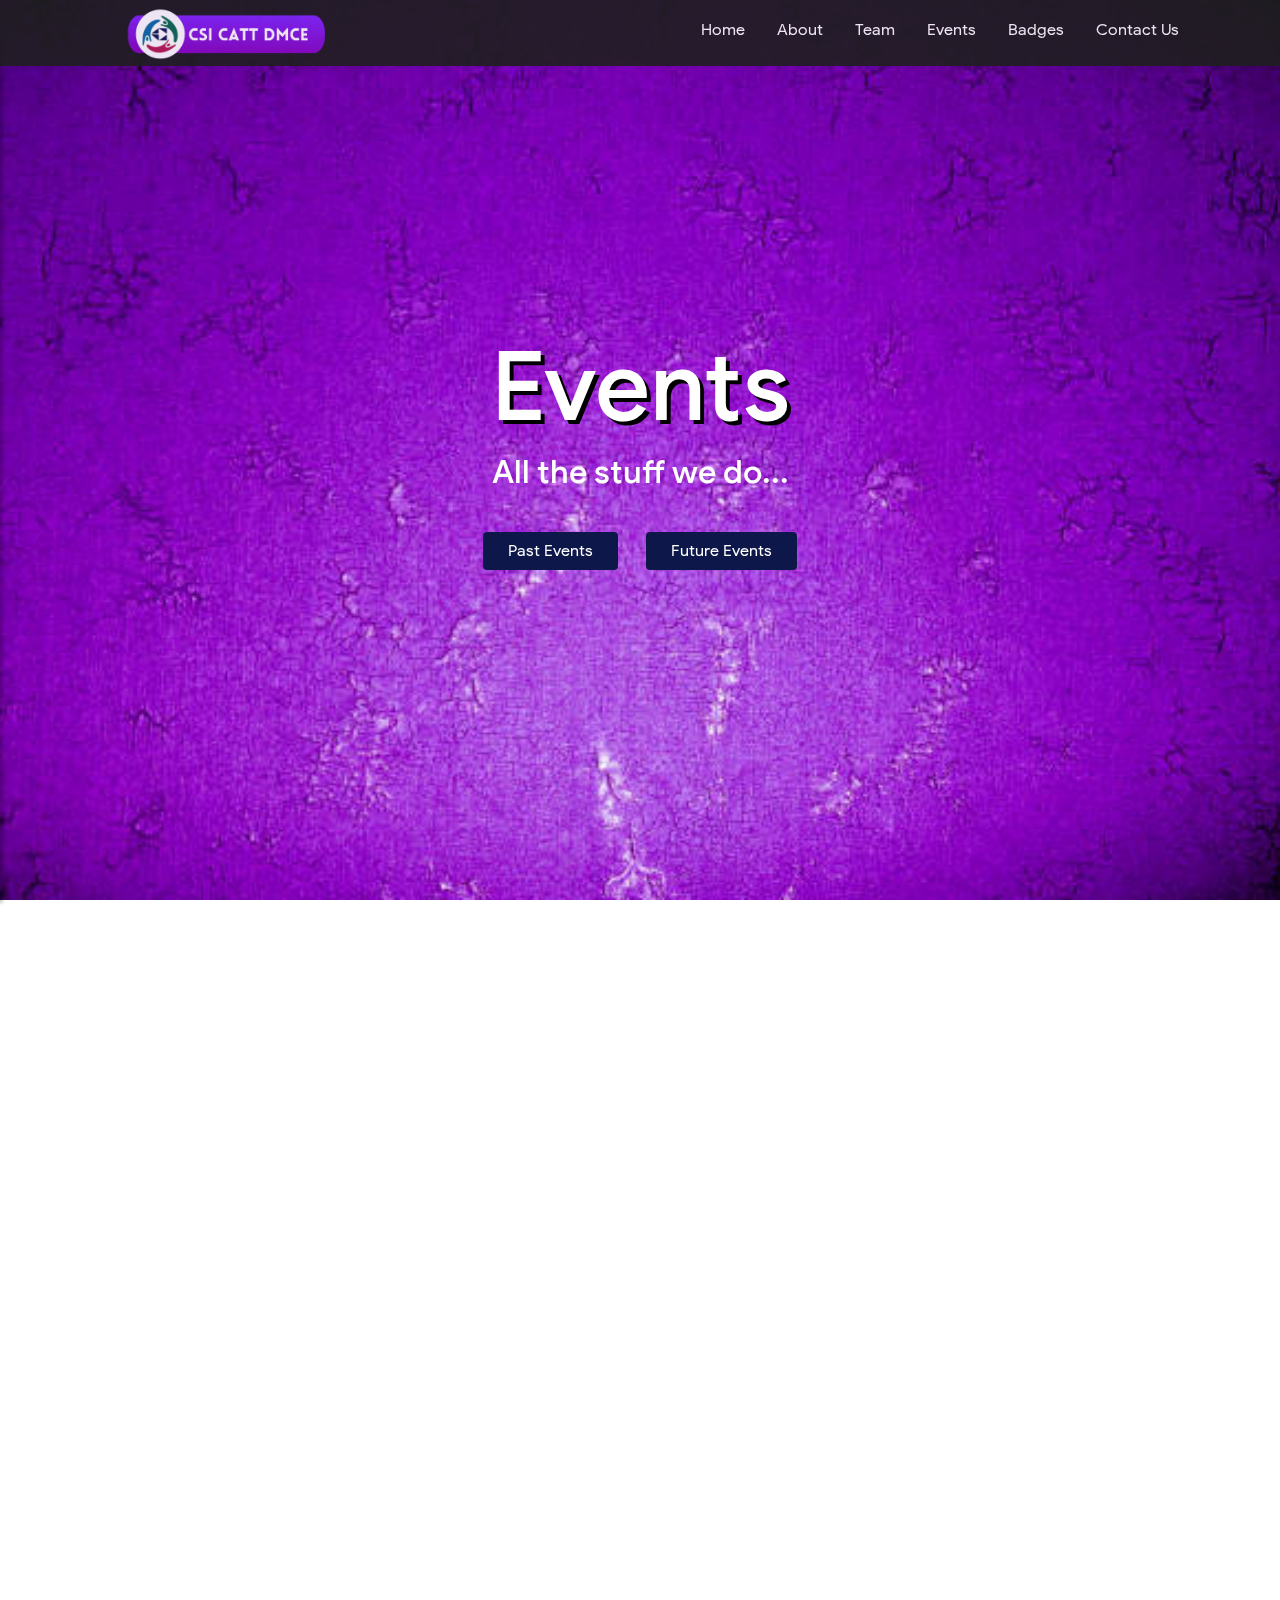
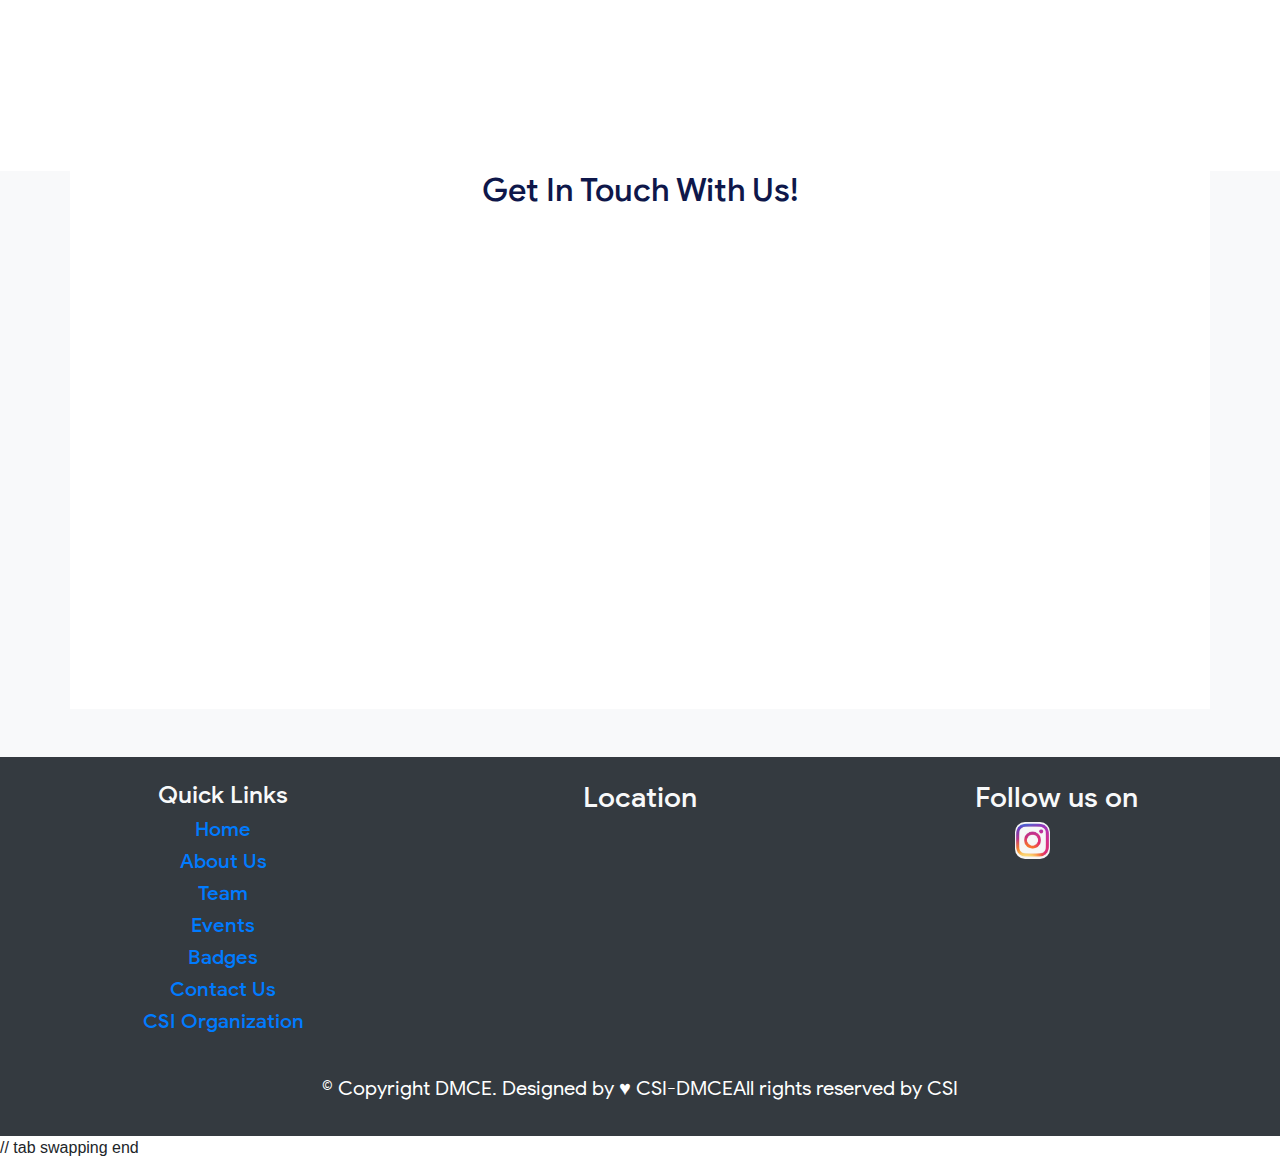
==== commit 4235e92c: "Events card image zoom fixed" ====
--- a/events.html
+++ b/events.html
@@ -1,575 +1,831 @@
-<!doctype html>
+<!DOCTYPE html>
 <html lang="en">
-
-<head>
+  <head>
     <title></title>
     <!-- Required meta tags -->
-    <meta charset="utf-8">
-    <meta name="viewport" content="width=device-width, initial-scale=1, shrink-to-fit=no">
-    <link href="assets/img/csi.jpg" rel="icon">
-    <link href="https://fonts.googleapis.com/css2?family=Poppins:ital,wght@0,200;0,400;1,700&display=swap" rel="stylesheet">
-    <link href="assets/css/events.css" rel="stylesheet">
-    <link rel="stylesheet" href="assets/css/style.css">
-    <link href="assets/css/navbar.css" rel="stylesheet">
-    <link rel="stylesheet" href="https://stackpath.bootstrapcdn.com/bootstrap/4.3.1/css/bootstrap.min.css" integrity="sha384-ggOyR0iXCbMQv3Xipma34MD+dH/1fQ784/j6cY/iJTQUOhcWr7x9JvoRxT2MZw1T" crossorigin="anonymous">
-    <link rel="stylesheet" href="https://stackpath.bootstrapcdn.com/font-awesome/4.7.0/css/font-awesome.min.css">
-    <link href="https://unpkg.com/aos@2.3.1/dist/aos.css" rel="stylesheet">
+    <meta charset="utf-8" />
+    <meta
+      name="viewport"
+      content="width=device-width, initial-scale=1, shrink-to-fit=no"
+    />
+    <link href="assets/img/csi.jpg" rel="icon" />
+    <link
+      href="https://fonts.googleapis.com/css2?family=Poppins:ital,wght@0,200;0,400;1,700&display=swap"
+      rel="stylesheet"
+    />
+    <link href="assets/css/events.css" rel="stylesheet" />
+    <link rel="stylesheet" href="assets/css/style.css" />
+    <link href="assets/css/navbar.css" rel="stylesheet" />
+    <link
+      rel="stylesheet"
+      href="https://stackpath.bootstrapcdn.com/bootstrap/4.3.1/css/bootstrap.min.css"
+      integrity="sha384-ggOyR0iXCbMQv3Xipma34MD+dH/1fQ784/j6cY/iJTQUOhcWr7x9JvoRxT2MZw1T"
+      crossorigin="anonymous"
+    />
+    <link
+      rel="stylesheet"
+      href="https://stackpath.bootstrapcdn.com/font-awesome/4.7.0/css/font-awesome.min.css"
+    />
+    <link href="https://unpkg.com/aos@2.3.1/dist/aos.css" rel="stylesheet" />
     <script src="https://unpkg.com/aos@2.3.1/dist/aos.js"></script>
     <!-- Global site tag (gtag.js) - Google Analytics -->
-    <script async src="https://www.googletagmanager.com/gtag/js?id=G-CCS3W88SJN"></script>
+    <script
+      async
+      src="https://www.googletagmanager.com/gtag/js?id=G-CCS3W88SJN"
+    ></script>
     <script>
-        window.dataLayer = window.dataLayer || [];
-
-        function gtag() {
-            dataLayer.push(arguments);
-        }
-        gtag('js', new Date());
-
-        gtag('config', 'G-CCS3W88SJN');
+      window.dataLayer = window.dataLayer || [];
+
+      function gtag() {
+        dataLayer.push(arguments);
+      }
+      gtag("js", new Date());
+
+      gtag("config", "G-CCS3W88SJN");
     </script>
-</head>
-
-<body>
+  </head>
+
+  <body>
     <div class="container-fluid m-0 p-0">
-        <nav id="sidebar">
-            <div id="dismiss">
-                <i class="fa fa-arrow-left"></i>
+      <nav id="sidebar">
+        <div id="dismiss">
+          <i class="fa fa-arrow-left"></i>
+        </div>
+
+        <div class="sidebar-header">
+          <h3>CSI-CATT DMCE</h3>
+        </div>
+
+        <ul class="list-unstyled components">
+          <li>
+            <a class="navbar-link" href="#">Home</a>
+          </li>
+
+          <li>
+            <a
+              class="normal-nav-link"
+              href="#homeSubmenu"
+              data-toggle="collapse"
+              aria-expanded="false"
+              >About</a
+            >
+            <ul class="collapse list-unstyled" id="homeSubmenu">
+              <li>
+                <a class="navbar-link" href="#moreondsc">Who We Are</a>
+              </li>
+              <li>
+                <a class="navbar-link" href="#whattoexpect">What To Expect</a>
+              </li>
+            </ul>
+          </li>
+          <li>
+            <a class="navbar-link" href="team.html">Meet the Team</a>
+          </li>
+          <li>
+            <a class="navbar-link" href="events.html">Events</a>
+          </li>
+          <li>
+            <a class="navbar-link" href="#footer">Contact Us</a>
+          </li>
+        </ul>
+      </nav>
+
+      <button type="button" id="sidebarCollapse" class="btn">
+        <i class="navbar-toggle fa fa-bars fa-2x"></i>
+      </button>
+
+      <div class="overlay"></div>
+      <header>
+        <div class="container">
+          <nav
+            data-aos="fade-down"
+            class="nav d-flex justify-content-between align-items-center"
+          >
+            <div
+              class="
+                d-flex
+                flex-row-reverse
+                justify-content-
+                align-items-center
+                w-100
+              "
+            >
+              <ul class="main-links list-unstyled d-flex">
+                <li><a href="#" class="nav-link">Home</a></li>
+                <li><a href="#moreondsc" class="nav-link">About</a></li>
+                <li><a href="team.html" class="nav-link">Team</a></li>
+                <li><a class="nav-link" href="events.html">Events</a></li>
+                <li><a class="nav-link" href="">Badges</a></li>
+                <li><a href="#footer" class="nav-link">Contact Us</a></li>
+              </ul>
+
+              <div class="social-handles">
+                <a href="https://csidmce.tech/" target="_blank">
+                  <img
+                    src="assets/img/CSI - CATT DMCE.png"
+                    width="200"
+                    height=""
+                    style="margin-left: -36rem !important"
+                  />
+                </a>
+              </div>
             </div>
-
-            <div class="sidebar-header">
-                <h3>CSI-CATT DMCE</h3>
-            </div>
-
-            <ul class="list-unstyled components">
-                <li>
-                    <a class="navbar-link" href="#">Home</a>
-                </li>
-
-                <li>
-                    <a class="normal-nav-link" href="#homeSubmenu" data-toggle="collapse" aria-expanded="false">About</a>
-                    <ul class="collapse list-unstyled" id="homeSubmenu">
-                        <li>
-                            <a class="navbar-link" href="#moreondsc">Who We Are</a>
-                        </li>
-                        <li>
-                            <a class="navbar-link" href="#whattoexpect">What To Expect</a>
-                        </li>
-                    </ul>
-                </li>
-                <li>
-                    <a class="navbar-link" href="team.html">Meet the Team</a>
-                </li>
-                <li>
-                    <a class="navbar-link" href="events.html">Events</a>
-                </li>
-                <li>
-                    <a class="navbar-link" href="#footer">Contact Us</a>
-                </li>
-
-            </ul>
-
-        </nav>
-
-        <button type="button" id="sidebarCollapse" class="btn">
-            <i class="navbar-toggle fa fa-bars fa-2x"></i>
+          </nav>
+        </div>
+      </header>
+    </div>
+    <!-- header ends -->
+
+    <div
+      data-aos="fade-down"
+      data-aos-duration="1500"
+      class="
+        main
+        d-flex
+        flex-column
+        align-items-center
+        justify-content-center
+        text-center
+      "
+    >
+      <h1>Events</h1>
+      <h2>All the stuff we do...</h2>
+
+      <h3 class="anim-typewriter"></h3>
+
+      <div class="buttons">
+        <button
+          data-tab-target="#pastEvents"
+          class="btn find-out-more mt-4 mr-4 pr-4 pl-4"
+        >
+          Past Events
         </button>
-
-        <div class="overlay"></div>
-        <header>
-            <div class="container">
-
-                <nav data-aos="fade-down" class="nav d-flex justify-content-between align-items-center">
-                    <div class="d-flex flex-row-reverse justify-content- align-items-center w-100">
-
-
-                        <ul class="main-links list-unstyled d-flex ">
-
-                            <li><a href="#" class="nav-link">Home</a></li>
-                            <li><a href="#moreondsc" class="nav-link">About</a></li>
-                            <li><a href="team.html" class="nav-link">Team</a></li>
-                            <li><a class="nav-link" href="events.html">Events</a></li>
-                            <li><a class="nav-link" href="">Badges</a></li>
-                            <li><a href="#footer" class="nav-link">Contact Us</a></li>
-                        </ul>
-
-                        <div class="social-handles">
-                            <a href="https://csidmce.tech/" target="_blank">
-                                <img src="assets/img/CSI - CATT DMCE.png" width="200" height="" style="margin-left: -36rem !important;">
-                            </a>
-                        </div>
-
-                    </div>
-                </nav>
-        </header>
-        </div>
-
-        <!-- header ends -->
-
-        <div data-aos="fade-down" data-aos-duration="1500" class="main d-flex flex-column align-items-center justify-content-center text-center">
-            <h1>Events</h1>
-            <h2>All the stuff we do...</h2>
-
-            <h3 class="anim-typewriter"></h3>
-
-            <div class="buttons">
-                <button data-tab-target="#pastEvents" class="btn find-out-more mt-4 mr-4 pr-4 pl-4">
-                Past Events
-            </button>
-                <button data-tab-target="#futureEvents" class="btn find-out-more mt-4 pr-4 pl-4">
-                Future Events
-            </button>
-            </div>
-        </div>
-
-
-        <div id="moreondsc" class="container-fluid">
-            <div data-aos="fade-down" data-aos-duration="1500" class="container">
-                <div class="row about-box">
-                    <!--nav bar past and future -->
-                    <!-- <nav class=" navbar navbar-light bg-dark">
+        <button
+          data-tab-target="#futureEvents"
+          class="btn find-out-more mt-4 pr-4 pl-4"
+        >
+          Future Events
+        </button>
+      </div>
+    </div>
+
+    <div id="moreondsc" class="container-fluid">
+      <div data-aos="fade-down" data-aos-duration="1500" class="container">
+        <div class="row about-box">
+          <!--nav bar past and future -->
+          <!-- <nav class=" navbar navbar-light bg-dark">
                         <div class="container-fluid  d-flex justify-content-start">
                             <li class="navbar-brand text-light" data-tab-target="#pastEvents" style="cursor: pointer;">Past Events</li>
                             <li class="navbar-brand text-light" data-tab-target="#futureEvents" style="cursor: pointer;">Future Events</li>
                         </div>
                     </nav> -->
-                    <!-- nav ends -->
-
-                    <div class="container-fluid">
-                        <div class="container-fluid d-flex justify-content-center bg-dark">
-                            <a class="one btn btn-lg mr-5 pt-2 text-light " data-tab-target="#pastEvents">Past Events</a>
-                            <a class="one btn btn-lg ml-4 pt-2 text-light " data-tab-target="#futureEvents">Future Events</a>
-                        </div>
-                        <div id="pastEvents" data-tab-content class="active">
-
-
-                            <div class="row">
-                                <!-- first card -->
-                                <div class=" col-md-4 col-sm-12 col-12 d-flex justify-content-center p-5 ">
-                                    <div class="card shadow-lg p-3 mb-5 bg-body rounded " style="width: 20rem; ">
-                                        <div class="container border-dark m-0 p-0">
-                                            <img class="card-img-top img-fluid " src="assets/img/Event/FullStack Web Development.png" alt="Card image cap" onClick="enlargeImg();">
-                                        </div>
-                                        <div class="card-body border-dark border-top border-3 ">
-                                            <h5 class="card-title ">Full stack Development</h5>
-                                            <p class="card-text ">Some quick example text to build on the card title and make up the bulk of the card's content.</p>
-                                            <button class="btn btn-primary" data-toggle="modal" data-target="#pastEvents1">View More</button>
-                                        </div>
-                                    </div>
-                                </div>
-                                <!-- second card -->
-                                <div class="col-md-4 col-sm-12 col-12 d-flex justify-content-center p-5 tab-content ">
-                                    <div class="card shadow-lg p-3 mb-5 bg-body rounded " style="width: 20rem;height:auto; ">
-                                        <img class="card-img-top img-fluid " src="assets/img/Event/FullStack Web Development.png " alt="Card image cap ">
-                                        <div class="card-body border-dark border-top border-3 ">
-                                            <h5 class="card-title ">Full stack Development</h5>
-                                            <p class="card-text ">Some quick example text to build on the card title and make up the bulk of the card's content.</p>
-                                            <button class="btn btn-primary " data-toggle="modal" data-target="#pastEvents2">View More</button>
-                                        </div>
-                                    </div>
-                                </div>
-                                <!-- third card -->
-                                <div class="col-md-4 col-sm-12 col-12 d-flex justify-content-center p-5 tab-content ">
-                                    <div class="card shadow-lg p-3 mb-5 bg-body rounded " style="width:20rem; ">
-                                        <img class="card-img-top img-fluid " src="assets/img/Event/FullStack Web Development.png " alt="Card image cap">
-                                        <div class="card-body border-dark border-top border-3 ">
-                                            <h5 class="card-title ">Full stack Development</h5>
-                                            <p class="card-text ">Some quick example text to build on the card title and make up the bulk of the card's content.</p>
-                                            <button class="btn btn-primary " data-toggle="modal" data-target="#pastEvents3">View More</button>
-                                        </div>
-                                    </div>
-                                </div>
-                            </div>
-                        </div>
-                        <!-- past event cards finish -->
-
-                        <!-- future events start -->
-
-                        <div id="futureEvents" data-tab-content>
-
-                            <div class="row ">
-                                <div class="col-md-4 col-sm-12 col-12 d-flex justify-content-center p-5  ">
-                                    <div class="card shadow-lg p-3 mb-5 bg-body rounded " style="width: 20rem; ">
-                                        <div class="container border-dark m-0 p-0 ">
-                                            <img class="card-img-top img-fluid " src="assets/img/Event/Profile Building Workshop.jpg " alt="Card image cap">
-                                        </div>
-                                        <div class="card-body border-dark border-top border-3 ">
-                                            <h5 class="card-title ">Profile Building Workshop</h5>
-                                            <p class="card-text ">Some quick example text to build on the card title and make up the bulk of the card's content.</p>
-                                            <button class="btn btn-primary " data-toggle="modal" data-target="#futureEvents1 ">View More</button>
-                                        </div>
-                                    </div>
-                                </div>
-                                <!-- second card -->
-                                <div class="col-md-4 col-sm-12 col-12 d-flex justify-content-center p-5  ">
-                                    <div class="card shadow-lg p-3 mb-5 bg-body rounded " style="width: 20rem;height:auto; ">
-                                        <img class="card-img-top img-fluid " src="assets/img//Event/Profile Building Workshop.jpg " alt="Card image cap ">
-                                        <div class="card-body border-dark border-top border-3 ">
-                                            <h5 class="card-title ">Profile Building Workshop</h5>
-                                            <p class="card-text ">Some quick example text to build on the card title and make up the bulk of the card's content.</p>
-                                            <button class="btn btn-primary " data-toggle="modal" data-target="#futureEvents2">View More</button>
-                                        </div>
-                                    </div>
-                                </div>
-                                <!-- third card -->
-                                <div class="col-md-4 col-sm-12 col-12 d-flex justify-content-center p-5  ">
-                                    <div class="card shadow-lg p-3 mb-5 bg-body rounded " style="width:20rem; ">
-                                        <img class="card-img-top img-fluid " src="assets/img/Event/Profile Building Workshop.jpg " alt="Card image cap ">
-                                        <div class="card-body border-dark border-top border-3 ">
-                                            <h5 class="card-title ">Profile Building Workshop</h5>
-                                            <p class="card-text ">Some quick example text to build on the card title and make up the bulk of the card's content.</p>
-                                            <button class="btn btn-primary " data-toggle="modal" data-target="#futureEvents3 ">View More</button>
-                                        </div>
-                                    </div>
-                                </div>
-                            </div>
-                        </div>
-                        <!-- future events ends -->
-                    </div>
-                    <!-- row ends -->
-                </div>
+          <!-- nav ends -->
+
+          <div class="container-fluid">
+            <div class="container-fluid d-flex justify-content-center bg-dark">
+              <a
+                class="one btn btn-lg mr-5 pt-2 text-light"
+                data-tab-target="#pastEvents"
+                >Past Events</a
+              >
+              <a
+                class="one btn btn-lg ml-4 pt-2 text-light"
+                data-tab-target="#futureEvents"
+                >Future Events</a
+              >
             </div>
-        </div>
-        <!-- events ends -->
-
-        <!-- Modals  -->
-
-        <!-- past modals -->
-        <div class="modal fade" id="pastEvents1" tabindex="-1" role="dialog" aria-labelledby="exampleModalLabel" aria-hidden="true">
-            <div class="modal-dialog" role="document">
-                <div class="modal-content">
-                    <div class="modal-header">
-                        <h5 class="modal-title" id="exampleModalLabel">Full stack development</h5>
-                        <button type="button" class="close" data-dismiss="modal" aria-label="Close">
-                    <span aria-hidden="true">&times;</span>
-                  </button>
-                    </div>
-                    <div class="modal-body">
-                        <p>Lorem ipsum dolor sit amet consectetur adipisicing elit. Maxime mollitia, molestiae quas vel sint commodi repudiandae consequuntur voluptatum laborum numquam blanditiis harum quisquam eius sed odit fugiat iusto fugas</p>
-
-                    </div>
-
-                </div>
-            </div>
-        </div>
-
-        <!-- modal 2 -->
-        <div class="modal fade" id="pastEvents2" tabindex="-1" role="dialog" aria-labelledby="exampleModalLabel" aria-hidden="true">
-            <div class="modal-dialog" role="document">
-                <div class="modal-content">
-                    <div class="modal-header">
-                        <h5 class="modal-title" id="exampleModalLabel">Full stack development</h5>
-                        <button type="button" class="close" data-dismiss="modal" aria-label="Close">
-                    <span aria-hidden="true">&times;</span>
-                  </button>
-                    </div>
-                    <div class="modal-body">
-                        <p>Lorem ipsum dolor sit amet consectetur adipisicing elit. Maxime mollitia, molestiae quas vel sint commodi repudiandae consequuntur voluptatum laborum numquam blanditiis harum quisquam eius sed odit fugiat iusto fugas</p>
-
-                    </div>
-
-                </div>
-            </div>
-        </div>
-        <!-- modal 3 -->
-        <div class="modal fade" id="pastEvents3" tabindex="-1" role="dialog" aria-labelledby="exampleModalLabel" aria-hidden="true">
-            <div class="modal-dialog" role="document">
-                <div class="modal-content">
-                    <div class="modal-header">
-                        <h5 class="modal-title" id="exampleModalLabel">Full stack development</h5>
-                        <button type="button" class="close" data-dismiss="modal" aria-label="Close">
-                    <span aria-hidden="true">&times;</span>
-                  </button>
-                    </div>
-                    <div class="modal-body">
-                        <p>Lorem ipsum dolor sit amet consectetur adipisicing elit. Maxime mollitia, molestiae quas vel sint commodi repudiandae consequuntur voluptatum laborum numquam blanditiis harum quisquam eius sed odit fugiat iusto fugas</p>
-
-                    </div>
-
-                </div>
-            </div>
-        </div>
-        <!-- past modals end-->
-
-        <!-- future modals -->
-        <div class="modal fade" id="futureEvents1" tabindex="-1" role="dialog" aria-labelledby="exampleModalLabel" aria-hidden="true">
-            <div class="modal-dialog" role="document">
-                <div class="modal-content">
-                    <div class="modal-header">
-                        <h5 class="modal-title" id="exampleModalLabel">profile building workshop</h5>
-                        <button type="button" class="close" data-dismiss="modal" aria-label="Close">
-                    <span aria-hidden="true">&times;</span>
-                  </button>
-                    </div>
-                    <div class="modal-body">
-                        <p>Lorem ipsum dolor sit amet consectetur adipisicing elit. Maxime mollitia, molestiae quas vel sint commodi repudiandae consequuntur voluptatum laborum numquam blanditiis harum quisquam eius sed odit fugiat iusto fugas</p>
-
-                    </div>
-
-                </div>
-            </div>
-        </div>
-        <!-- modal 2 -->
-        <div class="modal fade" id="futureEvents2" tabindex="-1" role="dialog" aria-labelledby="exampleModalLabel" aria-hidden="true">
-            <div class="modal-dialog" role="document">
-                <div class="modal-content">
-                    <div class="modal-header">
-                        <h5 class="modal-title" id="exampleModalLabel">profile building workshop</h5>
-                        <button type="button" class="close" data-dismiss="modal" aria-label="Close">
-                    <span aria-hidden="true">&times;</span>
-                  </button>
-                    </div>
-                    <div class="modal-body">
-                        <p>Lorem ipsum dolor sit amet consectetur adipisicing elit. Maxime mollitia, molestiae quas vel sint commodi repudiandae consequuntur voluptatum laborum numquam blanditiis harum quisquam eius sed odit fugiat iusto fugas</p>
-                    </div>
-
-                </div>
-            </div>
-        </div>
-        <!-- modal 3 -->
-        <div class="modal fade " id="futureEvents3" tabindex="-1 " aria-labelledby="exampleModalLabel " aria-hidden="true ">
-            <div class="modal fade" id="futureEvents1" tabindex="-1" role="dialog" aria-labelledby="exampleModalLabel" aria-hidden="true">
-                <div class="modal-dialog" role="document">
-                    <div class="modal-content">
-                        <div class="modal-header">
-                            <h5 class="modal-title" id="exampleModalLabel">profile building workshop</h5>
-                            <button type="button" class="close" data-dismiss="modal" aria-label="Close">
-                        <span aria-hidden="true">&times;</span>
-                      </button>
-                        </div>
-                        <div class="modal-body">
-                            <p>Lorem ipsum dolor sit amet consectetur adipisicing elit. Maxime mollitia, molestiae quas vel sint commodi repudiandae consequuntur voluptatum laborum numquam blanditiis harum quisquam eius sed odit fugiat iusto fugas</p>
-                        </div>
-
+            <div id="pastEvents" data-tab-content class="active">
+              <div class="row">
+                <!-- first card -->
+                <div class=" col-md-4 col-sm-12 col-12 d-flex justify-content-center p-5 ">
+                    <div class="card shadow-lg  mb-5 bg-body  " style="width: 20rem; ">
+                        <div class="container border-dark m-0 p-0">
+                            <img class="card-img-top img-fluid " src="assets/img/Event/FullStack Web Development.png" alt="Card image cap" onClick="resizeImg();">
+                        </div>
+                        <div class="card-body border-dark border-top border-3 ">
+                            <h5 class="card-title ">Full stack Development</h5>
+                            <p class="card-text ">Some quick example text to build on the card title and make up the bulk of the card's content.</p>
+                            <button class="btn btn-primary" data-toggle="modal" data-target="#pastEvents1">View More</button>
+                        </div>
                     </div>
                 </div>
-            </div>
-        </div>
-        <!-- future modals end -->
-
-        <!-- contact starts -->
-        <div class="container-fluid bg-light m-0 p-0">
-            <div class="container" id="footer">
-                <div class="heading">
-                    <h2>Get In Touch With Us!</h2>
-                </div>
-                <div class="row mb-5 justify-content-center">
-                    <div data-aos="fade-down" data-aos-duration="1500" class="form-section col-lg-4 col-md-6 mb-5">
-                        <h5 class="mb-4 text-sm-center">Have a Question?</h5>
-                        <div class="success-message"></div>
-                        <div>
-                            <form name="submit-to-google-sheet">
-                                <div class="form-group">
-                                    <label for="Name">Name</label>
-                                    <input name="name" type="text" class="form-control" id="name" aria-describedby="emailHelp" placeholder="Enter your name">
-                                </div>
-                                <div class="form-group">
-                                    <label for="exampleInputEmail1">Email address</label>
-                                    <input name="email" type="email" class="form-control" id="exampleInputEmail1" aria-describedby="emailHelp" placeholder="Enter your email">
-                                    <small id="emailHelp" class="form-text text-muted">We'll never share your email with
-                                    anyone
-                                    else.</small>
-                                </div>
-                                <div class="form-group">
-                                    <label for="Message">Message</label>
-                                    <textarea name="message" type="textarea" class="form-control" id="message" aria-describedby="emailHelp" placeholder="Have anything on your mind?"></textarea>
-                                </div>
-                                <button type="submit" class="btn btn-primary">Send!</button>
-                            </form>
-                        </div>
-                    </div>
-
-                    <div data-aos="fade-down" data-aos-duration="1500" class="col-lg-4 col-md-6 text-center">
-                        <img src="assets/img/Get In Touch With Us/contactlogo.jpg" width="400" height="350" allowtransparency="true" frameborder="0" sandbox="allow-popups allow-popups-to-escape-sandbox allow-same-origin allow-scripts"></iframe>
+                <!-- second card -->
+                <div class=" col-md-4 col-sm-12 col-12 d-flex justify-content-center p-5 ">
+                    <div class="card shadow-lg  mb-5 bg-body  " style="width: 20rem; ">
+                        <div class="container border-dark m-0 p-0">
+                            <img class="card-img-top img-fluid " src="assets/img/Event/FullStack Web Development.png" alt="Card image cap" onClick="resizeImg();">
+                        </div>
+                        <div class="card-body border-dark border-top border-3 ">
+                            <h5 class="card-title ">Full stack Development</h5>
+                            <p class="card-text ">Some quick example text to build on the card title and make up the bulk of the card's content.</p>
+                            <button class="btn btn-primary" data-toggle="modal" data-target="#pastEvents1">View More</button>
+                        </div>
                     </div>
                 </div>
-            </div>
-
-            <!-- contact ends -->
-
-            <!-- footer starts -->
-
-            <div class="container-fluid bg-dark px-2 py-3">
-                <div class="row d-flex justify-content-center align-items-start py-2 m-0">
-                    <div class="col-md-2 col-lg-3 mb-4 mb-lg-0">
-                        <div class="d-flex flex-column justify-content-center align-items-center">
-
-                            <h4 class="text-light">Quick Links</h4>
-                            <h5><a href="#">Home</a></h5>
-                            <h5><a href="#">About Us</a></h5>
-                            <h5><a href="team.html">Team</a></h5>
-                            <h5><a href="events.html">Events</a></h5>
-                            <h5><a href="#">Badges</a></h5>
-
-                            <h5><a href="#footer">Contact Us</a></h5>
-                            <h5><a href="http://csi-india.org.in/" target="_blank">CSI Organization</a></h5>
-
-                        </div>
-                    </div>
-                    <div class="
-                        col-md-6 col-lg-4
-                        mx-0 mx-lg-4
-                        mb-4 mb-lg-0
-                        d-flex
-                        flex-column
-                        align-items-center
-                        justify-content-center
-                        mx-lg-5 
-                      ">
-                        <h3 class="text-light">Location</h3>
-                        <iframe src="https://www.google.com/maps/embed?pb=!1m18!1m12!1m3!1d15075.191606669197!2d72.98683468317614!3d19.160321793647032!2m3!1f0!2f0!3f0!3m2!1i1024!2i768!4f13.1!3m3!1m2!1s0x3be7bf4daf8967d9%3A0xdd90bed2058f7eaa!2sDatta%20Meghe%20College%20Of%20Engineering!5e0!3m2!1sen!2sin!4v1634584192366!5m2!1sen!2sin"
-                            style="
-                          border: 0;
-                          width: 100%;
-                          height: 15vw;
-                          border-radius: 8px;
-                          min-height: 200px;
-                          margin-top: 5px;
-                        "></iframe>
-                    </div>
-                    <div class="
-                        col-md-3
-                        d-flex
-                        flex-column
-                        justify-content-center
-                        align-items-center
-                      ">
-                        <h3 class="text-light">Follow us on</h3>
-                        <div class="
-                          icons
-                          d-flex
-                          flex-row
-                          justify-content-center
-                          align-items-center
-                        ">
-                            <a href="https://www.instagram.com/dmce_csi_catt/" target="_blank" class="mx-2">
-                                <img src="[data-uri]"
-                                    style="border-radius: 10px; width: 35px;" alt="" style="width: 40px; height: auto" />
-                            </a>
-                            <a href="https://csidmce.tech/" target="_blank" class="mx-2">
-                                <img src="https://www.freeiconspng.com/uploads/facebook-transparent-logo-png-0.png" alt="" style="width: 30px; height: auto" />
-                            </a>
-                            <a href="https://twitter.com/dmce_csi_catt?lang=en" target="_blank" class="mx-2">
-                                <img src="https://www.designbust.com/download/635/png/twitter_logo_transparent_background512.png" alt="" style="width: 50px; height: auto" />
-                                <a href="https://csidmce.tech/" target="_blank" class="mx-2">
-                                    <img src="https://image.similarpng.com/very-thumbnail/2020/07/Linkedin-logo-on-transparent--background-PNG.png" alt="" style="width: 30px; height: auto; border-radius: 7px;" />
-                                </a>
+                <!-- third card -->
+                <div class=" col-md-4 col-sm-12 col-12 d-flex justify-content-center p-5 ">
+                    <div class="card shadow-lg  mb-5 bg-body  " style="width: 20rem; ">
+                        <div class="container border-dark m-0 p-0">
+                            <img class="card-img-top img-fluid " src="assets/img/Event/FullStack Web Development.png" alt="Card image cap" onClick="resizeImg();">
+                        </div>
+                        <div class="card-body border-dark border-top border-3 ">
+                            <h5 class="card-title ">Full stack Development</h5>
+                            <p class="card-text ">Some quick example text to build on the card title and make up the bulk of the card's content.</p>
+                            <button class="btn btn-primary" data-toggle="modal" data-target="#pastEvents1">View More</button>
                         </div>
                     </div>
                 </div>
-                <br>
-                <p style="text-align: center; color: white; font-size: 20px;">© Copyright DMCE. Designed by ♥ CSI-DMCEAll rights reserved by CSI</p>
+              </div>
             </div>
-
-        </div>
-        <!-- footer ends -->
-
-
-
-        <script src="https://code.jquery.com/jquery-3.3.1.slim.min.js" integrity="sha384-q8i/X+965DzO0rT7abK41JStQIAqVgRVzpbzo5smXKp4YfRvH+8abtTE1Pi6jizo" crossorigin="anonymous">
-        </script>
-        <!-- jQuery Custom Scroller CDN -->
-        <script src="https://cdnjs.cloudflare.com/ajax/libs/malihu-custom-scrollbar-plugin/3.1.5/jquery.mCustomScrollbar.concat.min.js">
-        </script>
-
-
-
-        <script type="text/javascript">
-            $(document).ready(function() {
-                $("#sidebar").mCustomScrollbar({
-                    theme: "minimal"
-                });
-
-                $('#dismiss, .overlay, .navbar-link').on('click', function() {
-                    $('#sidebar').removeClass('active');
-                    $('.overlay').removeClass('active');
-                });
-
-                $('#sidebarCollapse').on('click', function() {
-                    $('#sidebar').addClass('active');
-                    $('.overlay').addClass('active');
-                    $('.collapse.in').toggleClass('in');
-                    $('a[aria-expanded=true]').attr('aria-expanded', 'false');
-                });
-            });
-        </script>
-        <script>
-            const img = document.querySelectorAll('.card-img-top');
-            // Set image size to 1.5 times original
-            img.forEach(x => {
-                x.addEventListener('click', () => {
-                    x.style.transform = "scale(1.2)";
-                    // Animation effect 
-                    x.style.transition = "transform 0.25s ease";
-                    img.style.transform = "scale(1)";
-                    // Animation effect 
-                    img.style.transition = "transform 0.25s ease";
-                })
-
-
-            })
-        </script>
-        <!-- tab swapping js starts -->
-        <script>
-            const tabs = document.querySelectorAll('[data-tab-target]');
-            console.log(tabs);
-            const tabContents = document.querySelectorAll('[data-tab-content]');
-            console.log(tabContents);
-
-
-
-            tabs.forEach(tab => {
-                tab.addEventListener('click', () => {
-                    console.log("helo");
-                    const target = document.querySelector(tab.dataset.tabTarget);
-                    console.log(target);
-                    const x = document.querySelectorAll('.one');
-                    x.forEach(y => {
-                        y.classList.remove('tab-links');
-                        tab.classList.add('tab-links');
-                    })
-                    tabContents.forEach(tabContent => {
-                        tabContent.classList.remove('active');
-                    });
-
-                    target.classList.add('active');
-
-                    // tab.classList.remove('tab-links');
-
-                })
-
-
-            })
-        </script>
-        <!-- tab swappin js ends -->
-        <script>
-            const scriptURL =
-                'https://script.google.com/macros/s/AKfycbwnUWrY8gzGqbVZ4on6-hsPAbms8khQltLrV85cqOmO6kQklv0/exec'
-            const form = document.forms['submit-to-google-sheet']
-
-            form.addEventListener('submit', e => {
-                e.preventDefault()
-                fetch(scriptURL, {
-                        method: 'POST',
-                        body: new FormData(form)
-                    })
-                    .then(response => {
-                        let successbox = document.querySelector('.success-message');
-                        successbox.innerHTML =
-                            '<div class="alert alert-primary">We will get back to you ASAP!</div>';
-                        form.name = form.email = form.message = ' ';
-                        console.log('Success!', response)
-                    })
-                    .catch(error => console.error('Error!', error.message))
-            })
-        </script>
-        <script>
-            AOS.init();
-        </script>
-        <!-- <script src="assets/js/app.js"></script> -->
-        <script src="https://cdnjs.cloudflare.com/ajax/libs/popper.js/1.14.7/umd/popper.min.js" integrity="sha384-UO2eT0CpHqdSJQ6hJty5KVphtPhzWj9WO1clHTMGa3JDZwrnQq4sF86dIHNDz0W1" crossorigin="anonymous">
-        </script>
-        <script src="https://stackpath.bootstrapcdn.com/bootstrap/4.3.1/js/bootstrap.min.js" integrity="sha384-JjSmVgyd0p3pXB1rRibZUAYoIIy6OrQ6VrjIEaFf/nJGzIxFDsf4x0xIM+B07jRM" crossorigin="anonymous">
-        </script>
-</body>
-
-</html>+            <!-- past event cards finish -->
+
+            <!-- future events start -->
+
+            <div id="futureEvents" data-tab-content>
+              <div class="row">
+                <div class=" col-md-4 col-sm-12 col-12 d-flex justify-content-center p-5 ">
+                    <div class="card shadow-lg  mb-5 bg-body  " style="width: 20rem; ">
+                        <div class="container border-dark m-0 p-0">
+                                    <img class="card-img-top img-fluid " src="assets/img/Event/Profile Building Workshop.jpg" alt="Card image cap" onClick="resizeImg();">
+                        </div>
+                        <div class="card-body border-dark border-top border-3 ">
+                            <h5 class="card-title ">Full stack Development</h5>
+                            <p class="card-text ">Some quick example text to build on the card title and make up the bulk of the card's content.</p>
+                            <button class="btn btn-primary" data-toggle="modal" data-target="#pastEvents1">View More</button>
+                        </div>
+                    </div>
+                </div>
+                <!-- second card -->
+                <div class=" col-md-4 col-sm-12 col-12 d-flex justify-content-center p-5 ">
+                    <div class="card shadow-lg  mb-5 bg-body  " style="width: 20rem; ">
+                        <div class="container border-dark m-0 p-0">
+                                    <img class="card-img-top img-fluid " src="assets/img/Event/Profile Building Workshop.jpg" alt="Card image cap" onClick="resizeImg();">
+                        </div>
+                        <div class="card-body border-dark border-top border-3 ">
+                            <h5 class="card-title ">Full stack Development</h5>
+                            <p class="card-text ">Some quick example text to build on the card title and make up the bulk of the card's content.</p>
+                            <button class="btn btn-primary" data-toggle="modal" data-target="#pastEvents1">View More</button>
+                        </div>
+                    </div>
+                </div>
+                <!-- third card -->
+                <div class=" col-md-4 col-sm-12 col-12 d-flex justify-content-center p-5 ">
+                    <div class="card shadow-lg  mb-5 bg-body  " style="width: 20rem; ">
+                        <div class="container border-dark m-0 p-0">
+                                    <img class="card-img-top img-fluid " src="assets/img/Event/Profile Building Workshop.jpg" alt="Card image cap" onClick="resizeImg();">
+                        </div>
+                        <div class="card-body border-dark border-top border-3 ">
+                            <h5 class="card-title ">Full stack Development</h5>
+                            <p class="card-text ">Some quick example text to build on the card title and make up the bulk of the card's content.</p>
+                            <button class="btn btn-primary" data-toggle="modal" data-target="#pastEvents1">View More</button>
+                        </div>
+                    </div>
+                </div>
+              </div>
+            </div>
+            <!-- future events ends -->
+          </div>
+          <!-- row ends -->
+        </div>
+      </div>
+    </div>
+    <!-- events ends -->
+
+    <!-- Modals  -->
+
+    <!-- past modals -->
+    <div
+      class="modal fade"
+      id="pastEvents1"
+      tabindex="-1"
+      role="dialog"
+      aria-labelledby="exampleModalLabel"
+      aria-hidden="true"
+    >
+      <div class="modal-dialog" role="document">
+        <div class="modal-content">
+          <div class="modal-header">
+            <h5 class="modal-title" id="exampleModalLabel">
+              Full stack development
+            </h5>
+            <button
+              type="button"
+              class="close"
+              data-dismiss="modal"
+              aria-label="Close"
+            >
+              <span aria-hidden="true">&times;</span>
+            </button>
+          </div>
+          <div class="modal-body">
+            <p>
+              Lorem ipsum dolor sit amet consectetur adipisicing elit. Maxime
+              mollitia, molestiae quas vel sint commodi repudiandae consequuntur
+              voluptatum laborum numquam blanditiis harum quisquam eius sed odit
+              fugiat iusto fugas
+            </p>
+          </div>
+        </div>
+      </div>
+    </div>
+
+    <!-- modal 2 -->
+    <div
+      class="modal fade"
+      id="pastEvents2"
+      tabindex="-1"
+      role="dialog"
+      aria-labelledby="exampleModalLabel"
+      aria-hidden="true"
+    >
+      <div class="modal-dialog" role="document">
+        <div class="modal-content">
+          <div class="modal-header">
+            <h5 class="modal-title" id="exampleModalLabel">
+              Full stack development
+            </h5>
+            <button
+              type="button"
+              class="close"
+              data-dismiss="modal"
+              aria-label="Close"
+            >
+              <span aria-hidden="true">&times;</span>
+            </button>
+          </div>
+          <div class="modal-body">
+            <p>
+              Lorem ipsum dolor sit amet consectetur adipisicing elit. Maxime
+              mollitia, molestiae quas vel sint commodi repudiandae consequuntur
+              voluptatum laborum numquam blanditiis harum quisquam eius sed odit
+              fugiat iusto fugas
+            </p>
+          </div>
+        </div>
+      </div>
+    </div>
+    <!-- modal 3 -->
+    <div
+      class="modal fade"
+      id="pastEvents3"
+      tabindex="-1"
+      role="dialog"
+      aria-labelledby="exampleModalLabel"
+      aria-hidden="true"
+    >
+      <div class="modal-dialog" role="document">
+        <div class="modal-content">
+          <div class="modal-header">
+            <h5 class="modal-title" id="exampleModalLabel">
+              Full stack development
+            </h5>
+            <button
+              type="button"
+              class="close"
+              data-dismiss="modal"
+              aria-label="Close"
+            >
+              <span aria-hidden="true">&times;</span>
+            </button>
+          </div>
+          <div class="modal-body">
+            <p>
+              Lorem ipsum dolor sit amet consectetur adipisicing elit. Maxime
+              mollitia, molestiae quas vel sint commodi repudiandae consequuntur
+              voluptatum laborum numquam blanditiis harum quisquam eius sed odit
+              fugiat iusto fugas
+            </p>
+          </div>
+        </div>
+      </div>
+    </div>
+    <!-- past modals end-->
+
+    <!-- future modals -->
+    <div
+      class="modal fade"
+      id="futureEvents1"
+      tabindex="-1"
+      role="dialog"
+      aria-labelledby="exampleModalLabel"
+      aria-hidden="true"
+    >
+      <div class="modal-dialog" role="document">
+        <div class="modal-content">
+          <div class="modal-header">
+            <h5 class="modal-title" id="exampleModalLabel">
+              profile building workshop
+            </h5>
+            <button
+              type="button"
+              class="close"
+              data-dismiss="modal"
+              aria-label="Close"
+            >
+              <span aria-hidden="true">&times;</span>
+            </button>
+          </div>
+          <div class="modal-body">
+            <p>
+              Lorem ipsum dolor sit amet consectetur adipisicing elit. Maxime
+              mollitia, molestiae quas vel sint commodi repudiandae consequuntur
+              voluptatum laborum numquam blanditiis harum quisquam eius sed odit
+              fugiat iusto fugas
+            </p>
+          </div>
+        </div>
+      </div>
+    </div>
+    <!-- modal 2 -->
+    <div
+      class="modal fade"
+      id="futureEvents2"
+      tabindex="-1"
+      role="dialog"
+      aria-labelledby="exampleModalLabel"
+      aria-hidden="true"
+    >
+      <div class="modal-dialog" role="document">
+        <div class="modal-content">
+          <div class="modal-header">
+            <h5 class="modal-title" id="exampleModalLabel">
+              profile building workshop
+            </h5>
+            <button
+              type="button"
+              class="close"
+              data-dismiss="modal"
+              aria-label="Close"
+            >
+              <span aria-hidden="true">&times;</span>
+            </button>
+          </div>
+          <div class="modal-body">
+            <p>
+              Lorem ipsum dolor sit amet consectetur adipisicing elit. Maxime
+              mollitia, molestiae quas vel sint commodi repudiandae consequuntur
+              voluptatum laborum numquam blanditiis harum quisquam eius sed odit
+              fugiat iusto fugas
+            </p>
+          </div>
+        </div>
+      </div>
+    </div>
+    <!-- modal 3 -->
+    <div
+      class="modal fade"
+      id="futureEvents3"
+      tabindex="-1 "
+      aria-labelledby="exampleModalLabel "
+      aria-hidden="true "
+    >
+      <div
+        class="modal fade"
+        id="futureEvents1"
+        tabindex="-1"
+        role="dialog"
+        aria-labelledby="exampleModalLabel"
+        aria-hidden="true"
+      >
+        <div class="modal-dialog" role="document">
+          <div class="modal-content">
+            <div class="modal-header">
+              <h5 class="modal-title" id="exampleModalLabel">
+                profile building workshop
+              </h5>
+              <button
+                type="button"
+                class="close"
+                data-dismiss="modal"
+                aria-label="Close"
+              >
+                <span aria-hidden="true">&times;</span>
+              </button>
+            </div>
+            <div class="modal-body">
+              <p>
+                Lorem ipsum dolor sit amet consectetur adipisicing elit. Maxime
+                mollitia, molestiae quas vel sint commodi repudiandae
+                consequuntur voluptatum laborum numquam blanditiis harum
+                quisquam eius sed odit fugiat iusto fugas
+              </p>
+            </div>
+          </div>
+        </div>
+      </div>
+    </div>
+    <!-- future modals end -->
+
+    <!-- contact starts -->
+    <div class="container-fluid bg-light m-0 p-0">
+      <div class="container" id="footer">
+        <div class="heading">
+          <h2>Get In Touch With Us!</h2>
+        </div>
+        <div class="row mb-5 justify-content-center">
+          <div
+            data-aos="fade-down"
+            data-aos-duration="1500"
+            class="form-section col-lg-4 col-md-6 mb-5"
+          >
+            <h5 class="mb-4 text-sm-center">Have a Question?</h5>
+            <div class="success-message"></div>
+            <div>
+              <form name="submit-to-google-sheet">
+                <div class="form-group">
+                  <label for="Name">Name</label>
+                  <input
+                    name="name"
+                    type="text"
+                    class="form-control"
+                    id="name"
+                    aria-describedby="emailHelp"
+                    placeholder="Enter your name"
+                  />
+                </div>
+                <div class="form-group">
+                  <label for="exampleInputEmail1">Email address</label>
+                  <input
+                    name="email"
+                    type="email"
+                    class="form-control"
+                    id="exampleInputEmail1"
+                    aria-describedby="emailHelp"
+                    placeholder="Enter your email"
+                  />
+                  <small id="emailHelp" class="form-text text-muted"
+                    >We'll never share your email with anyone else.</small
+                  >
+                </div>
+                <div class="form-group">
+                  <label for="Message">Message</label>
+                  <textarea
+                    name="message"
+                    type="textarea"
+                    class="form-control"
+                    id="message"
+                    aria-describedby="emailHelp"
+                    placeholder="Have anything on your mind?"
+                  ></textarea>
+                </div>
+                <button type="submit" class="btn btn-primary">Send!</button>
+              </form>
+            </div>
+          </div>
+
+          <div
+            data-aos="fade-down"
+            data-aos-duration="1500"
+            class="col-lg-4 col-md-6 text-center"
+          >
+            <img
+              src="assets/img/Get In Touch With Us/contactlogo.jpg"
+              width="400"
+              height="350"
+              allowtransparency="true"
+              frameborder="0"
+              sandbox="allow-popups allow-popups-to-escape-sandbox allow-same-origin allow-scripts"
+            />
+          </div>
+        </div>
+      </div>
+
+      <!-- contact ends -->
+
+      <!-- footer starts -->
+
+      <div class="container-fluid bg-dark px-2 py-3">
+        <div
+          class="row d-flex justify-content-center align-items-start py-2 m-0"
+        >
+          <div class="col-md-2 col-lg-3 mb-4 mb-lg-0">
+            <div
+              class="
+                d-flex
+                flex-column
+                justify-content-center
+                align-items-center
+              "
+            >
+              <h4 class="text-light">Quick Links</h4>
+              <h5><a href="#">Home</a></h5>
+              <h5><a href="#">About Us</a></h5>
+              <h5><a href="team.html">Team</a></h5>
+              <h5><a href="events.html">Events</a></h5>
+              <h5><a href="#">Badges</a></h5>
+
+              <h5><a href="#footer">Contact Us</a></h5>
+              <h5>
+                <a href="http://csi-india.org.in/" target="_blank"
+                  >CSI Organization</a
+                >
+              </h5>
+            </div>
+          </div>
+          <div
+            class="
+              col-md-6 col-lg-4
+              mx-0 mx-lg-4
+              mb-4 mb-lg-0
+              d-flex
+              flex-column
+              align-items-center
+              justify-content-center
+              mx-lg-5
+            "
+          >
+            <h3 class="text-light">Location</h3>
+            <iframe
+              src="https://www.google.com/maps/embed?pb=!1m18!1m12!1m3!1d15075.191606669197!2d72.98683468317614!3d19.160321793647032!2m3!1f0!2f0!3f0!3m2!1i1024!2i768!4f13.1!3m3!1m2!1s0x3be7bf4daf8967d9%3A0xdd90bed2058f7eaa!2sDatta%20Meghe%20College%20Of%20Engineering!5e0!3m2!1sen!2sin!4v1634584192366!5m2!1sen!2sin"
+              style="
+                border: 0;
+                width: 100%;
+                height: 15vw;
+                border-radius: 8px;
+                min-height: 200px;
+                margin-top: 5px;
+              "
+            ></iframe>
+          </div>
+          <div
+            class="
+              col-md-3
+              d-flex
+              flex-column
+              justify-content-center
+              align-items-center
+            "
+          >
+            <h3 class="text-light">Follow us on</h3>
+            <div
+              class="
+                icons
+                d-flex
+                flex-row
+                justify-content-center
+                align-items-center
+              "
+            >
+              <a
+                href="https://www.instagram.com/dmce_csi_catt/"
+                target="_blank"
+                class="mx-2"
+              >
+                <img
+                  src="[data-uri]"
+                  style="border-radius: 10px; width: 35px"
+                  alt=""
+                  style="width: 40px; height: auto"
+                />
+              </a>
+              <a href="https://csidmce.tech/" target="_blank" class="mx-2">
+                <img
+                  src="https://www.freeiconspng.com/uploads/facebook-transparent-logo-png-0.png"
+                  alt=""
+                  style="width: 30px; height: auto"
+                />
+              </a>
+              <a
+                href="https://twitter.com/dmce_csi_catt?lang=en"
+                target="_blank"
+                class="mx-2"
+              >
+                <img
+                  src="https://www.designbust.com/download/635/png/twitter_logo_transparent_background512.png"
+                  alt=""
+                  style="width: 50px; height: auto"
+                />
+                <a href="https://csidmce.tech/" target="_blank" class="mx-2">
+                  <img
+                    src="https://image.similarpng.com/very-thumbnail/2020/07/Linkedin-logo-on-transparent--background-PNG.png"
+                    alt=""
+                    style="width: 30px; height: auto; border-radius: 7px"
+                  />
+                </a>
+              </a>
+            </div>
+          </div>
+        </div>
+        <br />
+        <p style="text-align: center; color: white; font-size: 20px">
+          © Copyright DMCE. Designed by ♥ CSI-DMCEAll rights reserved by CSI
+        </p>
+      </div>
+    </div>
+    <!-- footer ends -->
+
+    <script
+      src="https://code.jquery.com/jquery-3.3.1.slim.min.js"
+      integrity="sha384-q8i/X+965DzO0rT7abK41JStQIAqVgRVzpbzo5smXKp4YfRvH+8abtTE1Pi6jizo"
+      crossorigin="anonymous"
+    ></script>
+    <!-- jQuery Custom Scroller CDN -->
+    <script src="https://cdnjs.cloudflare.com/ajax/libs/malihu-custom-scrollbar-plugin/3.1.5/jquery.mCustomScrollbar.concat.min.js"></script>
+
+    <script type="text/javascript">
+      $(document).ready(function () {
+        $("#sidebar").mCustomScrollbar({
+          theme: "minimal",
+        });
+
+        $("#dismiss, .overlay, .navbar-link").on("click", function () {
+          $("#sidebar").removeClass("active");
+          $(".overlay").removeClass("active");
+        });
+
+        $("#sidebarCollapse").on("click", function () {
+          $("#sidebar").addClass("active");
+          $(".overlay").addClass("active");
+          $(".collapse.in").toggleClass("in");
+          $("a[aria-expanded=true]").attr("aria-expanded", "false");
+        });
+      });
+    </script>
+    <script>
+      const img = document.querySelectorAll(".card-img-top");
+      const y = document.querySelectorAll(".card-img-top");
+      // Set image size to 1.5 times original
+      img.forEach((x) => {
+        x.addEventListener("click", () => {
+          x.style.transform = "scale(1.2)";
+          // Animation effect
+          x.style.transition = "transform 0.25s ease";
+        });
+      });
+
+      function resizeImg() {
+        const img = document.querySelectorAll(".card-img-top");
+        img.forEach((x) => {
+          x.addEventListener("click", () => {
+            x.style.transform = "scale(1)";
+            // Animation effect
+            x.style.transition = "transform 0.25s ease";
+          });
+        });
+      }
+    </script>
+    <!-- tab swapping js starts -->
+    <script>
+      const tabs = document.querySelectorAll("[data-tab-target]");
+      console.log(tabs);
+      const tabContents = document.querySelectorAll("[data-tab-content]");
+      console.log(tabContents);
+
+      tabs.forEach((tab) => {
+        tab.addEventListener("click", () => {
+          console.log("helo");
+          const target = document.querySelector(tab.dataset.tabTarget);
+          console.log(target);
+          const x = document.querySelectorAll(".one");
+          x.forEach((y) => {
+            y.classList.remove("tab-links");
+            tab.classList.add("tab-links");
+          });
+          tabContents.forEach((tabContent) => {
+            tabContent.classList.remove("active");
+          });
+
+          target.classList.add("active");
+
+          // tab.classList.remove('tab-links');
+        });
+      });
+    </script>
+    // tab swapping end
+    <script>
+      const scriptURL =
+        "https://script.google.com/macros/s/AKfycbwnUWrY8gzGqbVZ4on6-hsPAbms8khQltLrV85cqOmO6kQklv0/exec";
+      const form = document.forms["submit-to-google-sheet"];
+
+      form.addEventListener("submit", (e) => {
+        e.preventDefault();
+        fetch(scriptURL, {
+          method: "POST",
+          body: new FormData(form),
+        })
+          .then((response) => {
+            let successbox = document.querySelector(".success-message");
+            successbox.innerHTML =
+              '<div class="alert alert-primary">We will get back to you ASAP!</div>';
+            form.name = form.email = form.message = " ";
+            console.log("Success!", response);
+          })
+          .catch((error) => console.error("Error!", error.message));
+      });
+    </script>
+    <script>
+      AOS.init();
+    </script>
+    <!-- <script src="assets/js/app.js"></script> -->
+    <script
+      src="https://cdnjs.cloudflare.com/ajax/libs/popper.js/1.14.7/umd/popper.min.js"
+      integrity="sha384-UO2eT0CpHqdSJQ6hJty5KVphtPhzWj9WO1clHTMGa3JDZwrnQq4sF86dIHNDz0W1"
+      crossorigin="anonymous"
+    ></script>
+    <script
+      src="https://stackpath.bootstrapcdn.com/bootstrap/4.3.1/js/bootstrap.min.js"
+      integrity="sha384-JjSmVgyd0p3pXB1rRibZUAYoIIy6OrQ6VrjIEaFf/nJGzIxFDsf4x0xIM+B07jRM"
+      crossorigin="anonymous"
+    ></script>
+  </body>
+</html>
--- a/assets/css/events.css
+++ b/assets/css/events.css
@@ -33,6 +33,21 @@
     color: #fff;
 }
 
-card-img-top {
+.card{
+    border-radius: 10px !important;
     overflow: hidden;
+}
+
+.col-md-4 .container img{
+transition: 0.5s ease-out;
+}
+
+.col-md-4 .container img:hover{
+transform: scale(1.1);
+}
+
+.col-md-4 .container{
+    overflow: hidden;
+    margin: 0 !important;
+    padding: 0 !important;
 }